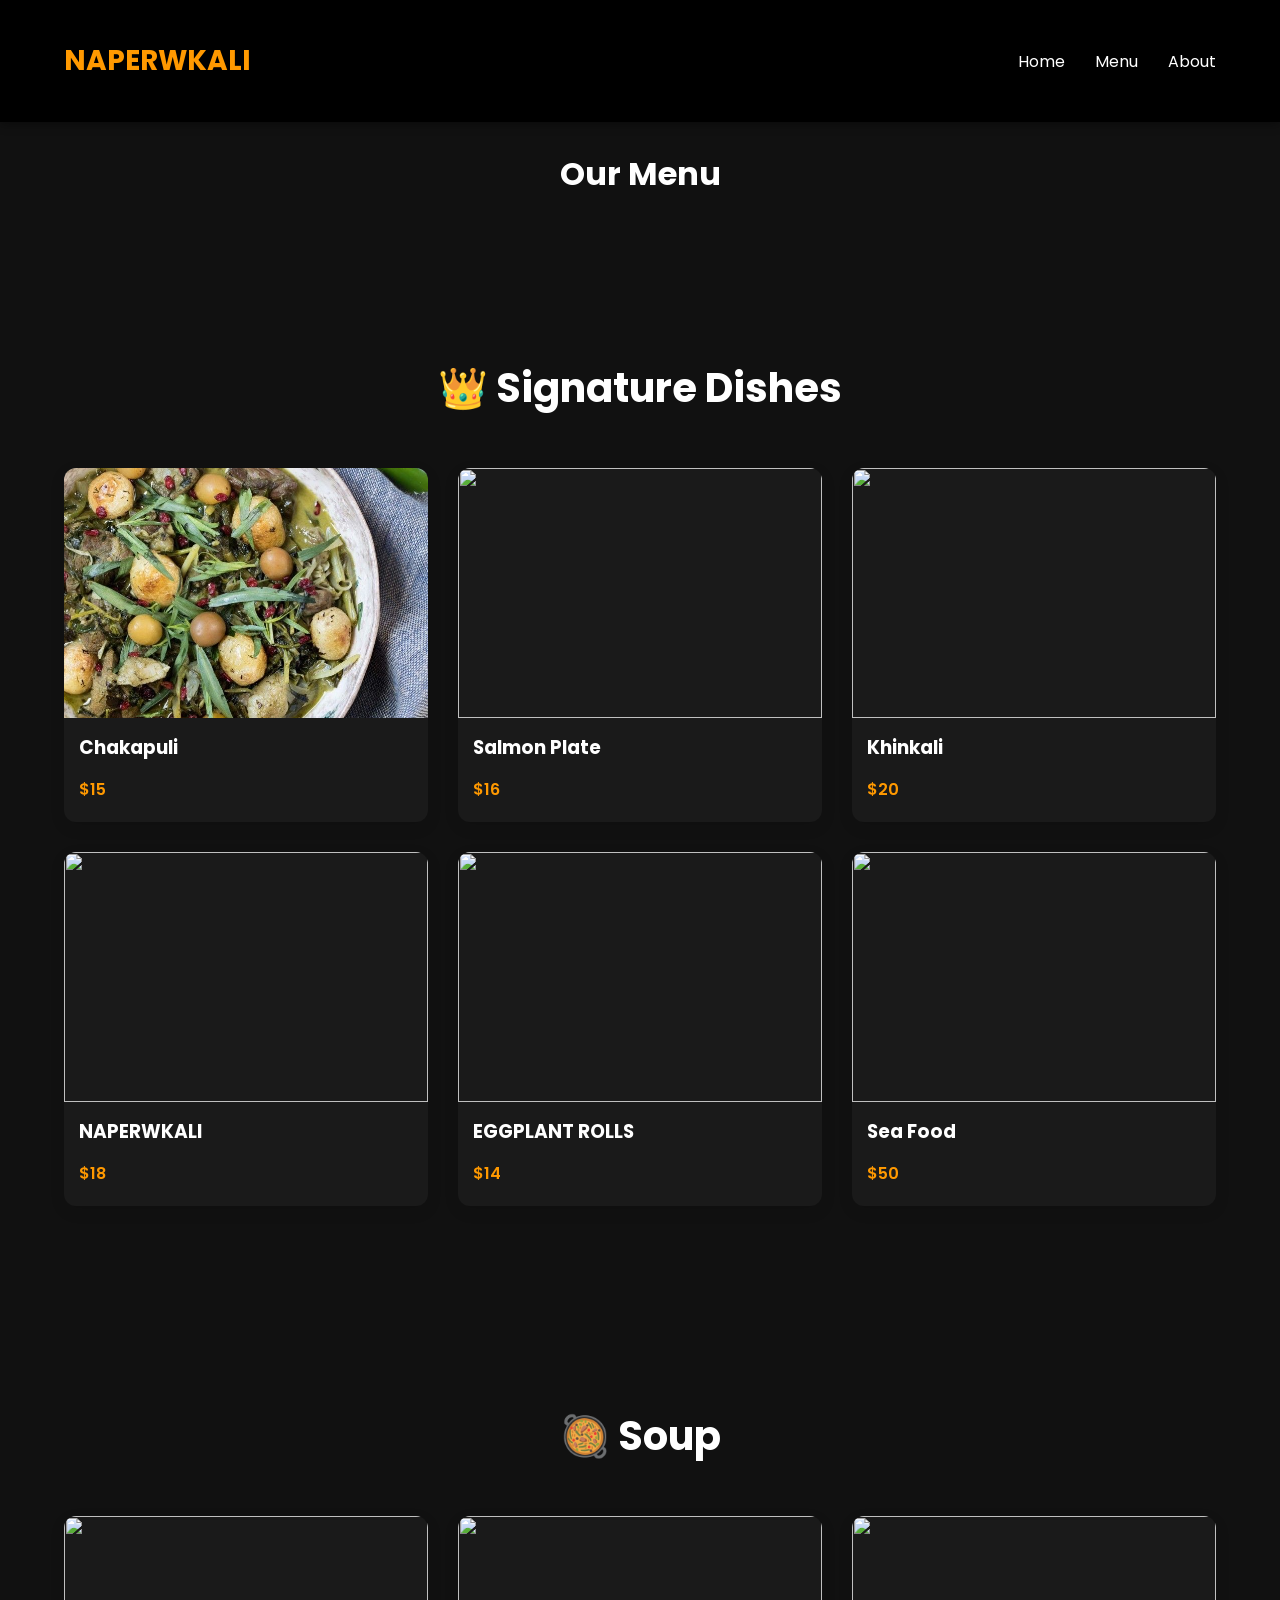
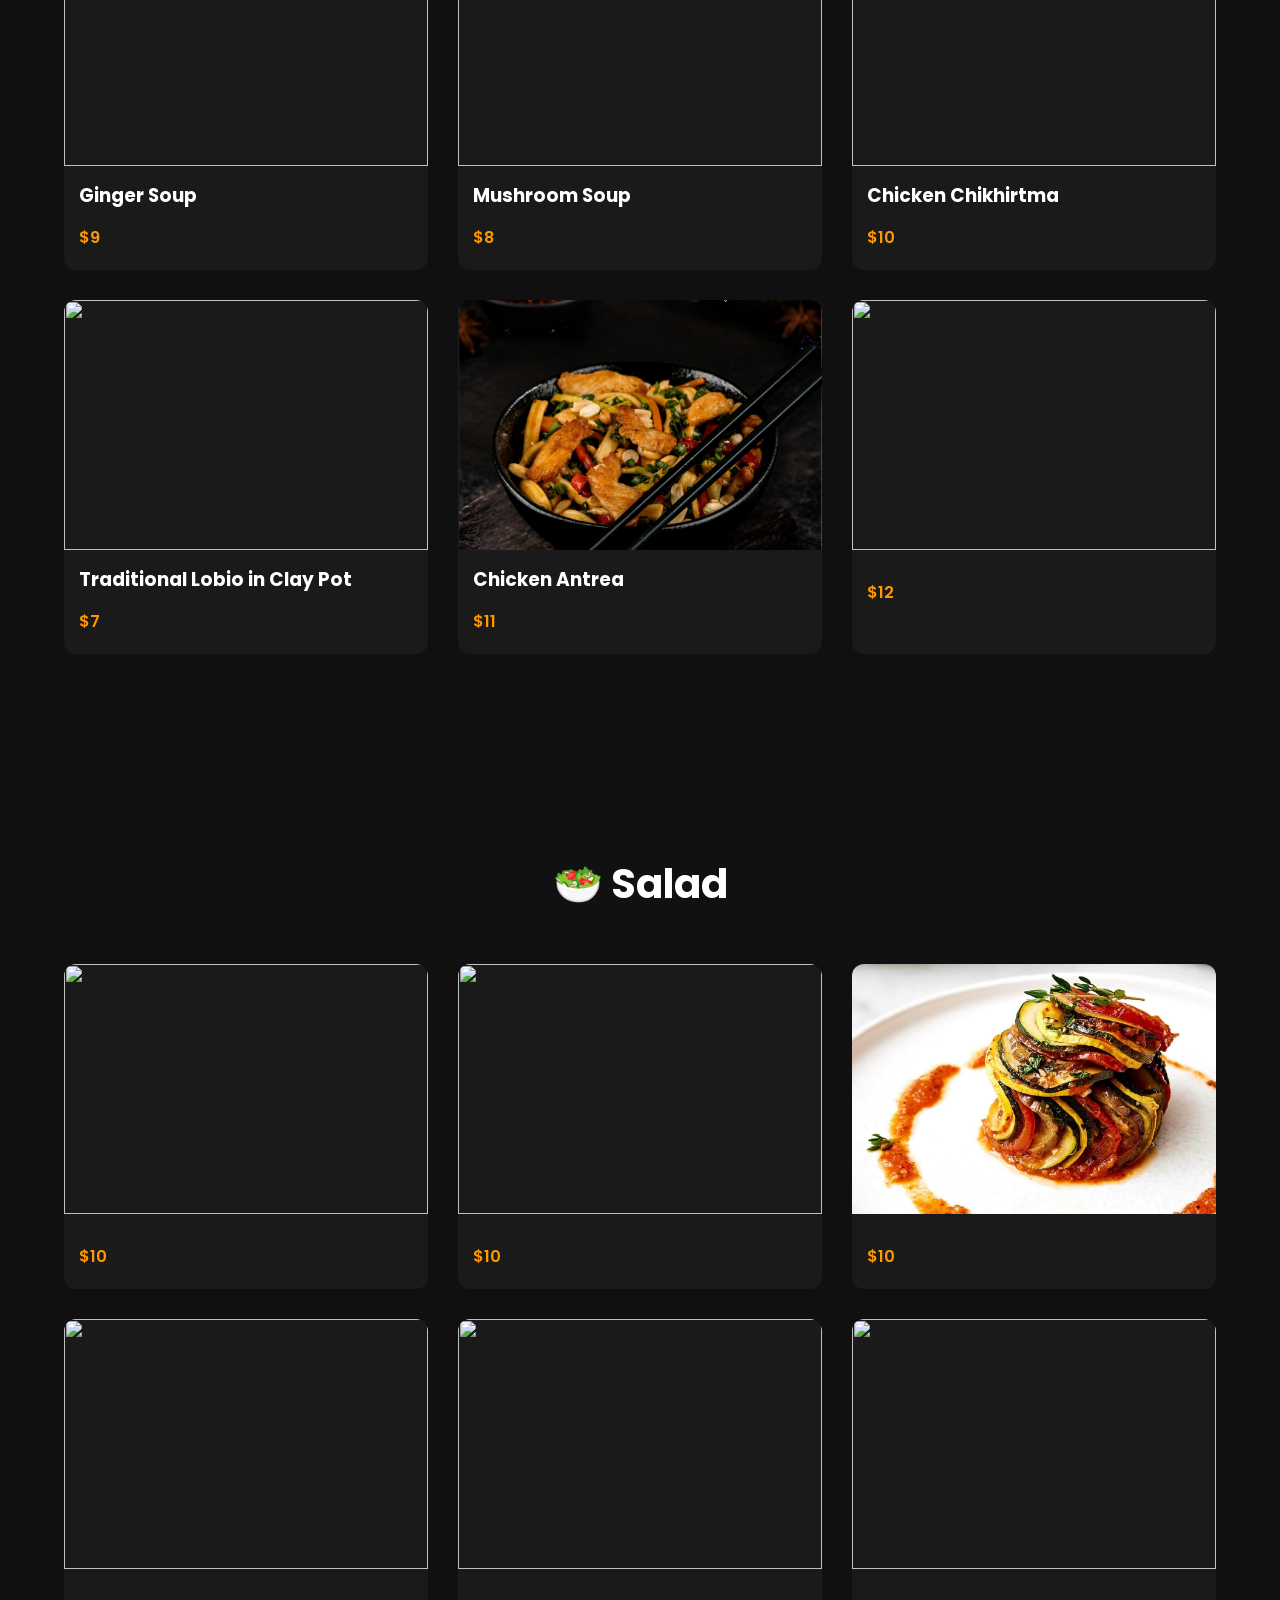
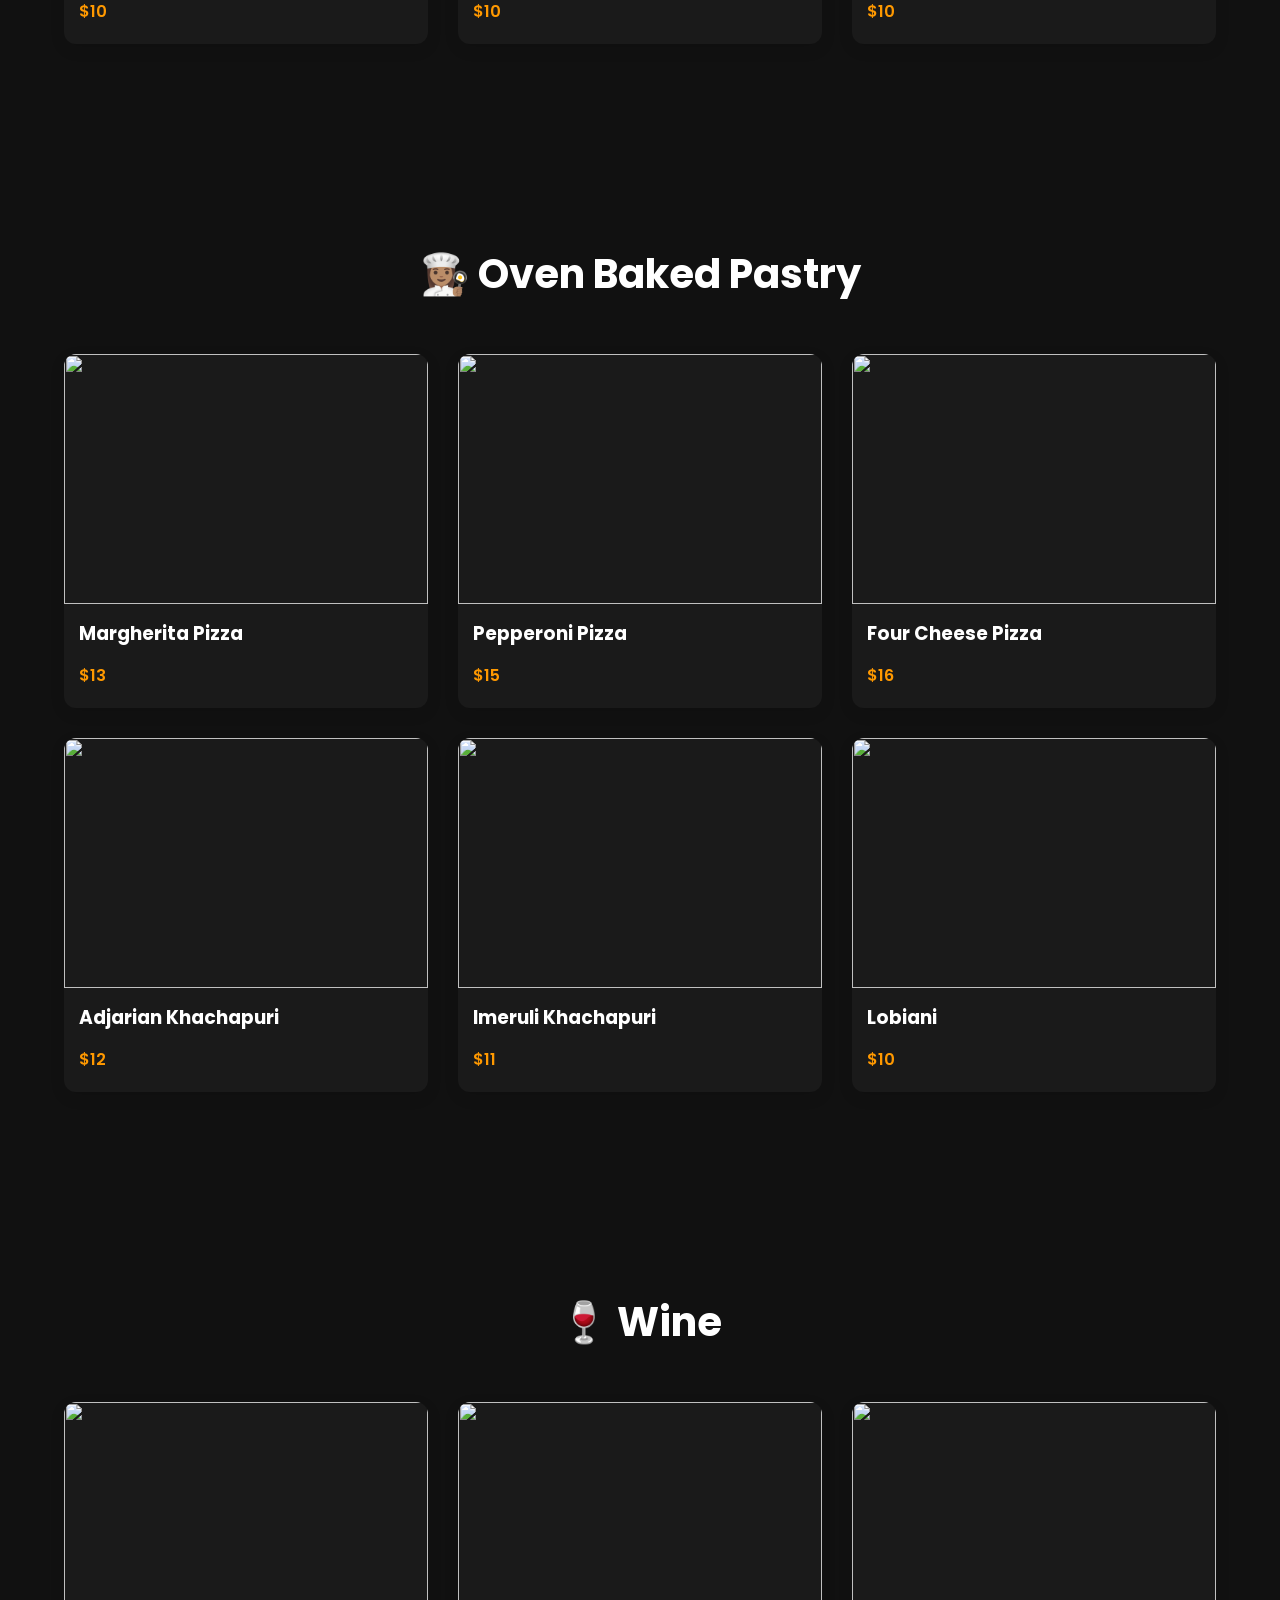
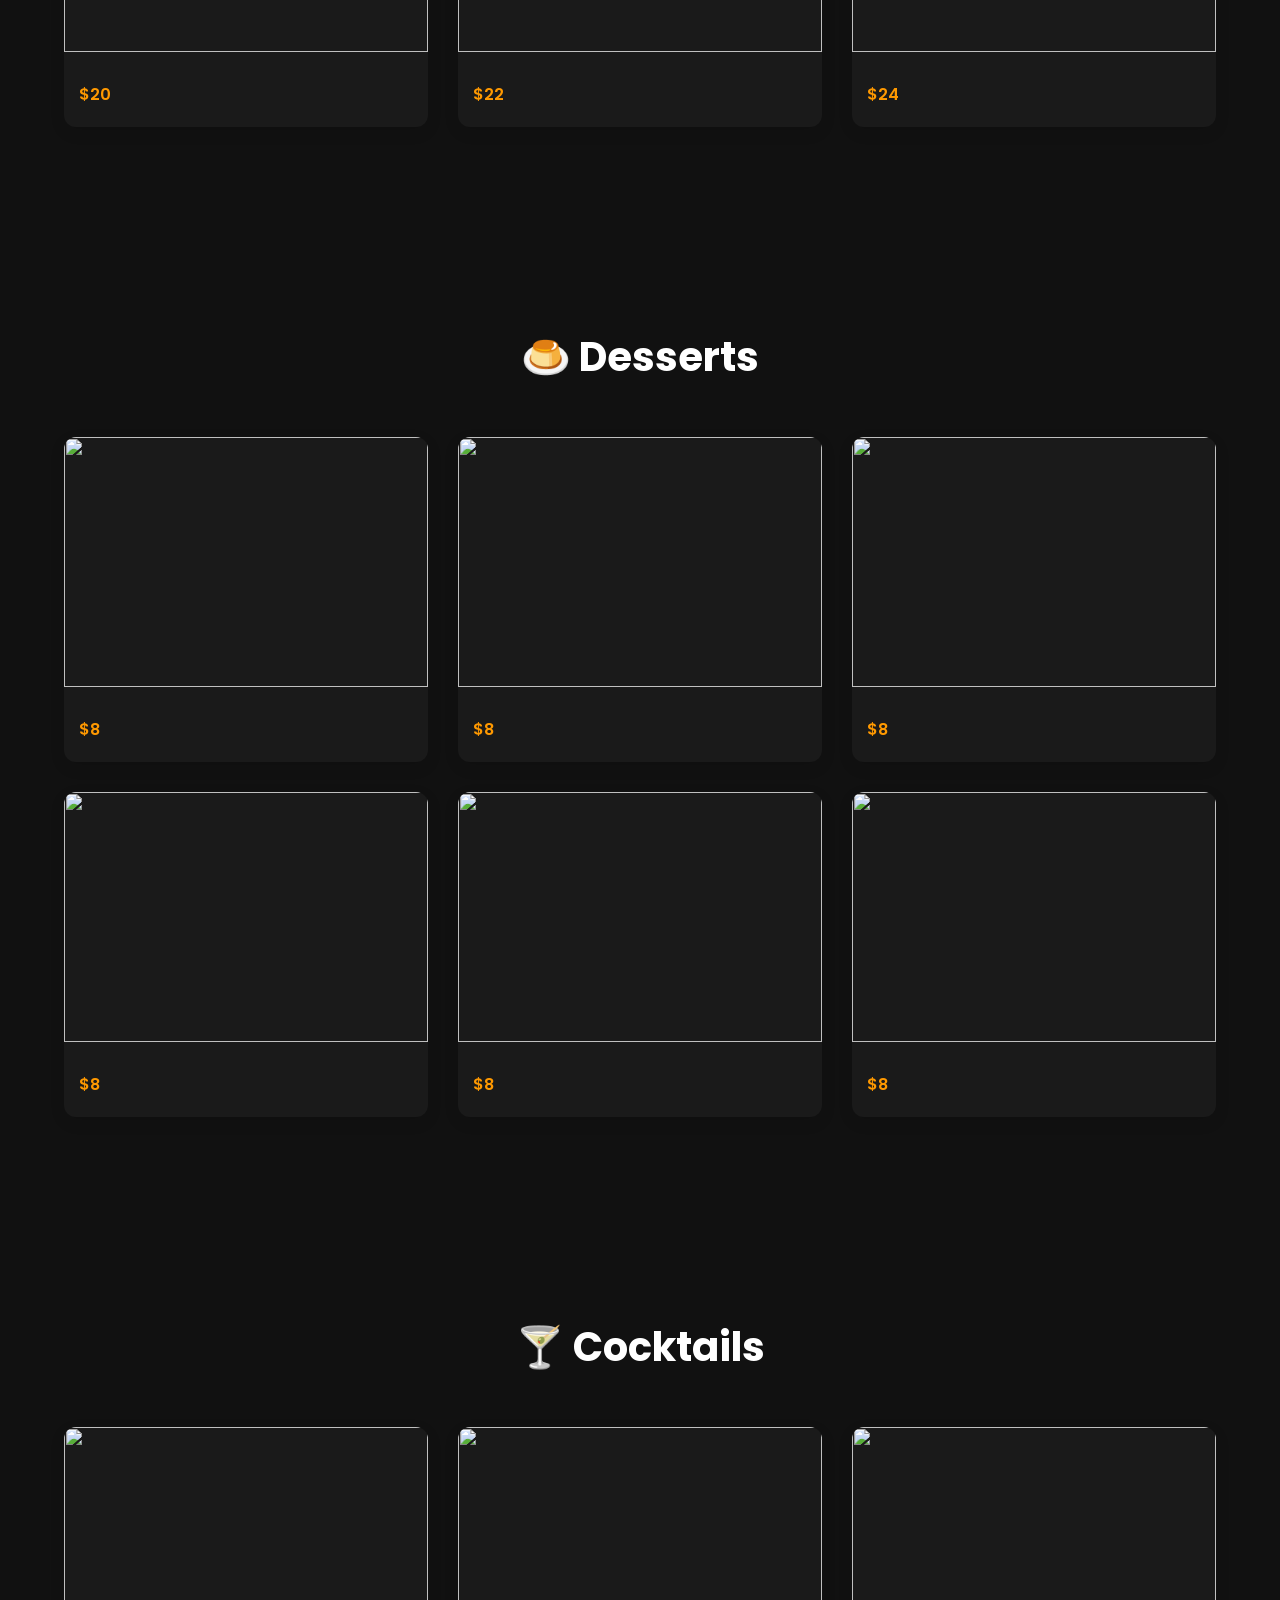
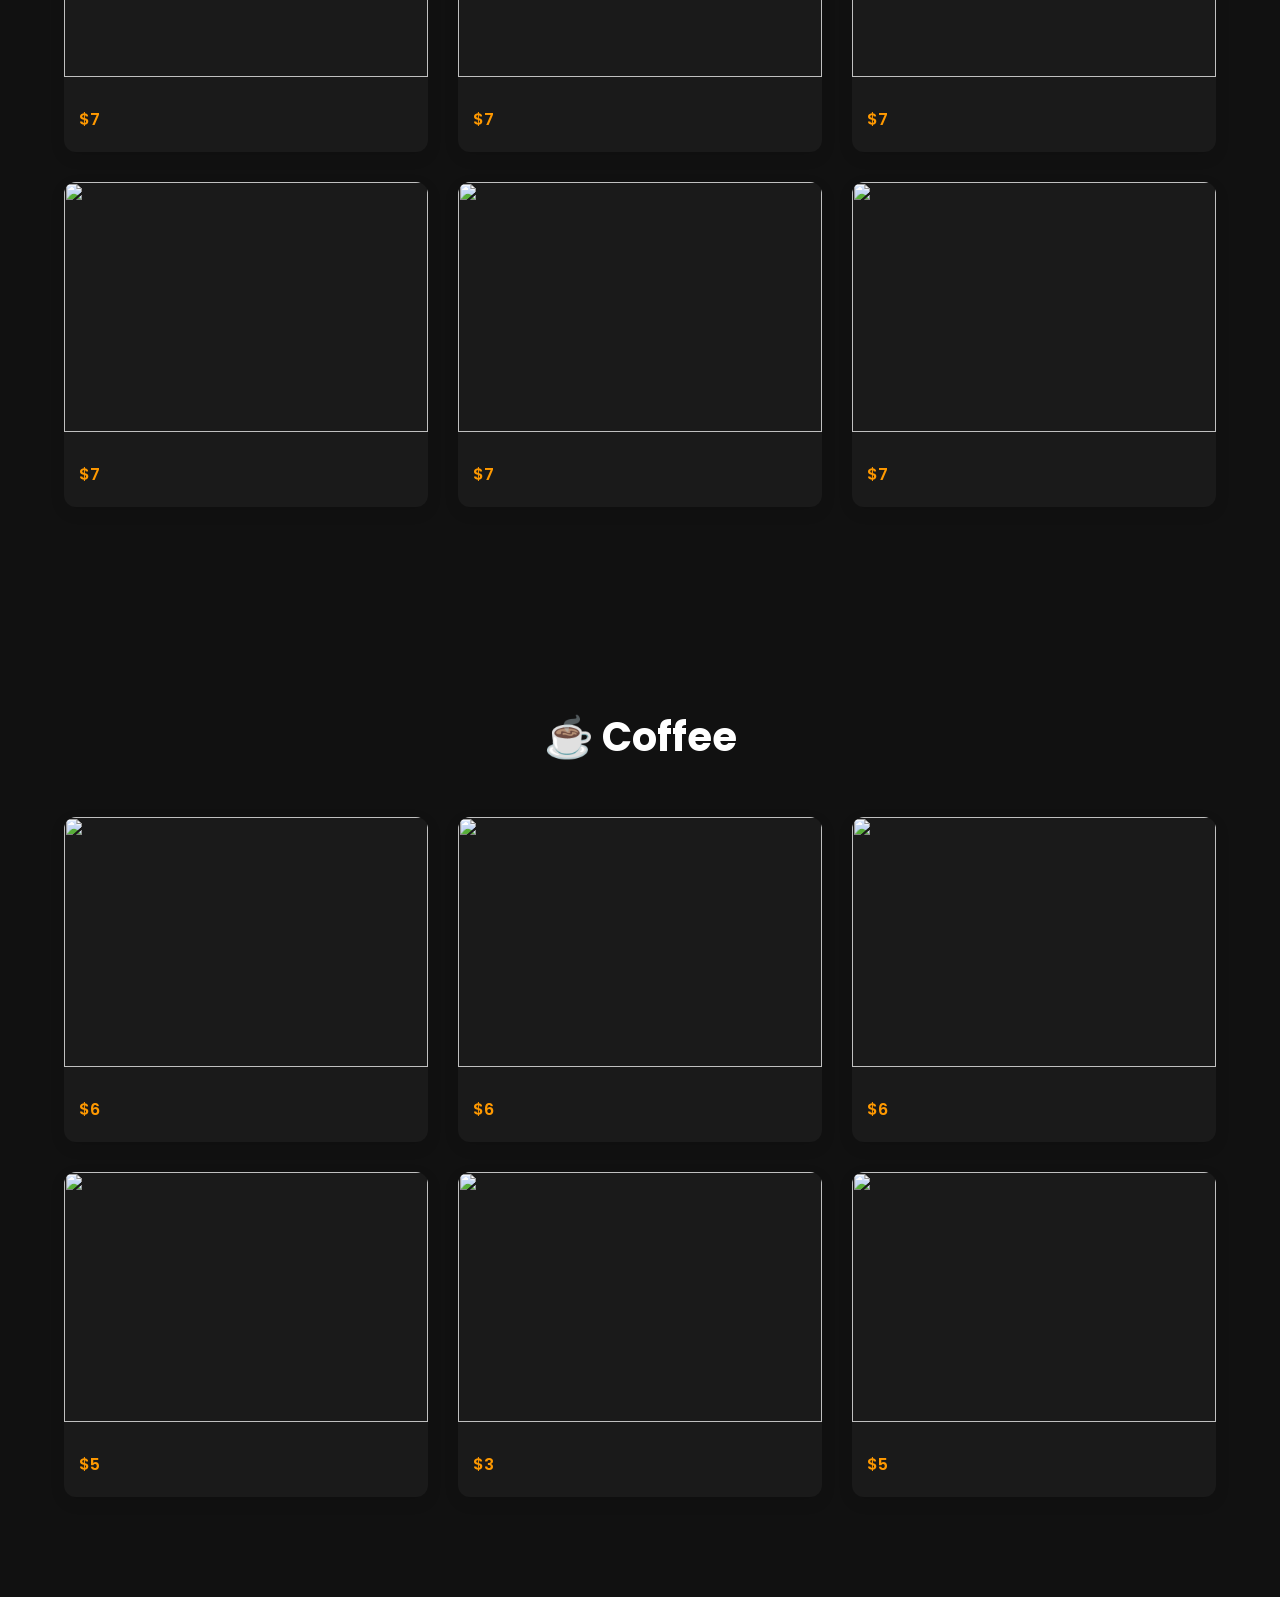
==== menu.html @ 8aaf40c0 "First commit" ====
<!DOCTYPE html>
<html lang="en">
<head>
<meta charset="UTF-8">
<meta name="viewport" content="width=device-width, initial-scale=1.0">
<title>Menu</title>

<link rel="stylesheet" href="css/style.css">

<link href="https://fonts.googleapis.com/css2?family=Poppins:wght@300;400;500;600;700&display=swap" rel="stylesheet">
</head>

<body>

<header class="header active">

<div class="container">

<div class="logo">NAPERWKALI</div>

<nav class="nav">
<ul>
<li><a href="index.html">Home</a></li>
<li><a href="menu.html">Menu</a></li>
<li><a href="about.html">About</a></li>
</ul>
</nav>

</div>


</header>

<div class="container" style="padding-top:150px;">

<h1 style="text-align:center;margin-bottom:60px;">Our Menu</h1>

<!-- Signature -->

<section id="signature">

<h2>👑 Signature Dishes</h2>

<div class="food-wrapper">

<div class="food-card">
<img src="./pictures/IMG_5179.jpeg">
<h3>Chakapuli</h3>
<span>$15</span>
</div>

<div class="food-card">
<img src="https://i.pinimg.com/736x/72/1c/d1/721cd117d9194bd5ef2ffef6a0fb674d.jpg">
<h3>Salmon Plate</h3>
<span>$16</span>
</div>

<div class="food-card">
<img src="https://i.pinimg.com/1200x/a7/a5/ff/a7a5fff4b2b4f6bd84940f645fc42ab5.jpg">
<h3>Khinkali</h3>
<span>$20</span>
</div>

<div class="food-card">
<img src="https://i.pinimg.com/736x/91/1b/e9/911be94f2d31c44802c793a54c4b2666.jpg">
<h3>NAPERWKALI</h3>
<span>$18</span>
</div>

<div class="food-card">
<img src="https://i.pinimg.com/736x/ce/7d/c7/ce7dc70ac991aacdfc95024f2524541f.jpg">
<h3>EGGPLANT ROLLS</h3>
<span>$14</span>
</div>

<div class="food-card">
<img src="https://i.pinimg.com/736x/fc/be/b5/fcbeb5a08bd73d5f00be299be1420c89.jpg">
<h3>Sea Food</h3>
<span>$50</span>
</div>


</div>

</section>

<section id="soup">

<h2>🥘 Soup</h2>

<div class="food-wrapper">

<div class="food-card">
<img src="https://i.pinimg.com/1200x/58/89/51/588951752208a053aecb3fac86c7b9c5.jpg">
<h3>Ginger Soup</h3>
<span>$9</span>
</div>

<div class="food-card">
<img src="https://i.pinimg.com/1200x/18/63/ce/1863cecc61659cae054b8d6aed436122.jpg">
<h3> Mushroom Soup</h3>
<span>$8</span>
</div>

<div class="food-card">
<img src="https://i.pinimg.com/1200x/f5/05/1a/f5051ad3b2eb297e19f1e5a85d678ae3.jpg">
<h3>Chicken Chikhirtma</h3>
<span>$10</span>
</div>

<div class="food-card">
<img src="https://bernard.ge/wp-content/uploads/2020/08/lobio_qotanshi.jpg">
<h3>Traditional Lobio in Clay Pot</h3>
<span>$7</span>
</div>

<div class="food-card">
<img src="./pictures/Screenshot 2026-06-30 at 05.28.27.png">
<h3>Chicken Antrea</h3>
<span>$11</span>
</div>

<div class="food-card">
<img src="https://i.pinimg.com/1200x/51/c4/ab/51c4abfab5769ae98ad12f71498ab03a.jpg">
<h3></h3>
<span>$12</span>
</div>


</div>

</section>

<section id="salad">

<h2>🥗 Salad</h2>

<div class="food-wrapper">

<div class="food-card">
<img src="https://i.pinimg.com/736x/33/78/3f/33783f77d87ac956eeb94453f091ef87.jpg">
<h3></h3>
<span>$10</span>
</div>

<div class="food-card">
<img src="https://i.pinimg.com/736x/3b/cb/ce/3bcbcef9f65b263ef949903b57293da8.jpg">
<h3></h3>
<span>$10</span>
</div>

<div class="food-card">
<img src="./pictures/IMG_5176.jpeg">
<h3></h3>
<span>$10</span>
</div>

<div class="food-card">
<img src="https://i.pinimg.com/1200x/96/34/d8/9634d82370f68cd367e3216a828d1e81.jpg">
<h3></h3>
<span>$10</span>
</div>

<div class="food-card">
<img src="https://i.pinimg.com/736x/c5/48/ad/c548ad83b76b9d820431a92648f9e5b5.jpg">
<h3></h3>
<span>$10</span>
</div>

<div class="food-card">
<img src="https://www.cookedandloved.com/wp-content/uploads/2018/07/georgian-salad-feature.jpg">
<h3></h3>
<span>$10</span>
</div>

</div>

</section>

<section id="pastry">

<h2>👩🏽‍🍳 Oven Baked Pastry</h2>

<div class="food-wrapper">

<div class="food-card">
<img src="https://i.pinimg.com/1200x/ab/11/e3/ab11e3951f985eb54e8a755eea20034b.jpg">
<h3>Margherita Pizza</h3>
<span>$13</span>
</div>

<div class="food-card">
<img src="https://i.pinimg.com/736x/cc/bb/c1/ccbbc1d1798e2ea2f38c9e8b29a00f44.jpg">
<h3>Pepperoni Pizza</h3>
<span>$15</span>
</div>

<div class="food-card">
<img src="https://i.pinimg.com/1200x/60/ed/12/60ed1257bc8b4b7c710b5ab1261fa4fc.jpg">
<h3>Four Cheese Pizza</h3>
<span>$16</span>
</div>

<div class="food-card">
<img src="https://i.pinimg.com/736x/eb/b6/29/ebb6298ca18a2a7ed1e36ec139a684f0.jpg">
<h3>Adjarian Khachapuri</h3>
<span>$12</span>
</div>

<div class="food-card">
<img src="https://i.pinimg.com/736x/64/49/99/644999de2e100af9e7cd763ed7765106.jpg">
<h3>Imeruli Khachapuri</h3>
<span>$11</span>
</div>

<div class="food-card">
<img src="https://i.pinimg.com/736x/c9/26/5a/c9265a4481185d261a94a12d9d1a2819.jpg">
<h3>Lobiani</h3>
<span>$10</span>
</div>

</div>

</section>

<section id="wine">

<h2>🍷 Wine</h2>

<div class="food-wrapper">

<div class="food-card">
<img src="https://i.pinimg.com/1200x/7a/d3/57/7ad357017b8665c04667b0f088fdb38a.jpg">
<h3></h3>
<span>$20</span>
</div>

<div class="food-card">
<img src="https://i.pinimg.com/1200x/68/f1/cb/68f1cbf25b1a8cd34a6d7bc65605a726.jpg">
<h3></h3>
<span>$22</span>
</div>

<div class="food-card">
<img src="https://i.pinimg.com/1200x/97/f5/31/97f5317e9dbd84bcb0e5f7910a1f997d.jpg">
<h3></h3>
<span>$24</span>
</div>

</div>

</section>

<section id="desserts">

<h2>🍮 Desserts</h2>

<div class="food-wrapper">

<div class="food-card">
<img src="https://i.pinimg.com/736x/91/c7/32/91c732154ff948e08e4cc8e027f6942c.jpg">
<h3></h3>
<span>$8</span>
</div>

<div class="food-card">
<img src="https://i.pinimg.com/736x/f3/eb/11/f3eb110d742d5ff47d2cdf8afbb7fb9a.jpg">
<h3></h3>
<span>$8</span>
</div>

<div class="food-card">
<img src="https://i.pinimg.com/736x/22/1c/cd/221ccdebf066271efba22d971825b5d5.jpg">
<h3></h3>
<span>$8</span>
</div>


<div class="food-card">
<img src="https://i.pinimg.com/736x/03/a6/3b/03a63ba6fbec4d8bb70c47730106a224.jpg">
<h3></h3>
<span>$8</span>
</div>


<div class="food-card">
<img src="https://i.pinimg.com/736x/c6/11/f0/c611f0379b1c47358aa3a98362675252.jpg">
<h3></h3>
<span>$8</span>
</div>


<div class="food-card">
<img src="https://i.pinimg.com/736x/22/87/a0/2287a08e1e07cd0b71713e2b378431b9.jpg">
<h3></h3>
<span>$8</span>
</div>

</div>

</section>

<section id="drinks">

<h2>🍸 Cocktails</h2>

<div class="food-wrapper">

<div class="food-card">
<img src="https://i.pinimg.com/1200x/5f/5b/43/5f5b436b0da19988a50a9ed591eebff7.jpg">
<h3></h3>
<span>$7</span>
</div>

<div class="food-card">
<img src="https://i.pinimg.com/1200x/7f/49/1e/7f491e9c24f05e5a43c4375d7d62874e.jpg">
<h3></h3>
<span>$7</span>
</div>

<div class="food-card">
<img src="https://i.pinimg.com/736x/ef/6f/4f/ef6f4fcd57fd3414a73711f4fd88af32.jpg">
<h3></h3>
<span>$7</span>
</div>

<div class="food-card">
<img src="https://i.pinimg.com/1200x/51/eb/08/51eb08cca0f061a8e0b282bf71fdecf4.jpg">
<h3></h3>
<span>$7</span>
</div>

<div class="food-card">
<img src="https://i.pinimg.com/736x/61/8a/2c/618a2c2a82e13a4ef270c0939695c897.jpg">
<h3></h3>
<span>$7</span>
</div>

<div class="food-card">
<img src="https://i.pinimg.com/1200x/63/a3/34/63a334180e42ea61ff3503f5d85e66aa.jpg">
<h3></h3>
<span>$7</span>
</div>
    


</section>

<section id="coffee">

<h2>☕ Coffee</h2>

<div class="food-wrapper">

<div class="food-card">
<img src="https://i.pinimg.com/736x/0f/0a/4f/0f0a4f02e88cb8a1a2397eff8ddb9b3e.jpg">
<h3></h3>
<span>$6</span>
</div>

<div class="food-card">
<img src="https://i.pinimg.com/736x/ce/c6/78/cec678eb0d7078baad65a6046e3fa241.jpg">
<h3></h3>
<span>$6</span>
</div>

<div class="food-card">
<img src="https://i.pinimg.com/736x/7e/76/fd/7e76fd55f2cf652a83b80a5587a2846a.jpg">
<h3></h3>
<span>$6</span>
</div>

<div class="food-card">
<img src="https://i.pinimg.com/736x/33/fd/8d/33fd8d84db76f3ad75652829251869db.jpg">
<h3></h3>
<span>$5</span>
</div>

<div class="food-card">
<img src="https://i.pinimg.com/736x/ca/9b/5d/ca9b5d2fe22fb2f8da6b1ba6f2b2d548.jpg">
<h3></h3>
<span>$3</span>
</div>

<div class="food-card">
<img src="https://i.pinimg.com/736x/1e/80/41/1e8041b8b509582a4b0e8607cb788501.jpg">
<h3></h3>
<span>$5</span>
</div>

</div>

</section>

</div>

</body>
</html>
---- css/style.css ----
*{
    margin:0;
    padding:0;
    box-sizing:border-box;
    font-family:'Poppins',sans-serif;
}

html{
    scroll-behavior:smooth;
}

body{
    background:#fff;
    color:#222;
}

.container{
    width:90%;
    max-width:1200px;
    margin:auto;
}

/* HEADER */

.header{
    position:fixed;
    top:0;
    left:0;
    width:100%;
    z-index:1000;
    padding:20px 0;
    transition:.3s;
}

.header.active{
    background:#111;
    box-shadow:0 2px 10px rgba(0,0,0,.2);
}

.header .container{
    display:flex;
    justify-content:space-between;
    align-items:center;
}

.logo, .logo h1, .logo a {
    font-size: 28px;
    font-weight: 700;
    color: #ff9900 !important; /* !important-ი უზრუნველყოფს, რომ სხვა ფერმა არ გადაფაროს */
}

.nav ul{
    display:flex;
    gap:25px;
    list-style:none;
}

.nav a{
    color:white;
    text-decoration:none;
    transition:.3s;
}

.nav a:hover{
    color:#ff9900;
}

.burger{
    display:none;
    font-size:30px;
    color:white;
    cursor:pointer;
}

/* HERO */

.hero{
    background:#111;
    color:white;
    min-height:100vh;
    display:flex;
    align-items:center;
}

.hero-content{
    display:flex;
    align-items:center;
    justify-content:space-between;
    gap:40px;
}

.hero-text{
    flex:1;
}

.hero-text h1{
    font-size:60px;
    margin-bottom:10px;
    color: rgb(93, 175, 226);
}


.hero-image{
    flex:1;
}

.hero-image img{
    width:100%;
    border-radius:20px;
}

.btn{
    display:inline-block;
    background:#ff9900;
    color:white;
    text-decoration:none;
    padding:15px 30px;
    border-radius:8px;
    transition:.3s;
}

.btn:hover{
    transform:translateY(-5px);
}

/* SECTIONS */

section{
    padding:100px 0;
}

h2{
    text-align:center;
    margin-bottom:50px;
    font-size:40px;
}

/* CATEGORIES */

.category-card{
    text-decoration:none;
    color:inherit;
}

.category-wrapper{
    display:grid;
    grid-template-columns:repeat(4,1fr);
    gap:20px;
}

.category-card{
    background:#f4f4f4;
    text-align:center;
    padding:40px;
    border-radius:15px;
    transition:.3s;
}

.category-card:hover{
    transform:translateY(-10px);
    background:#ff9900;
    color:white;
}

/* FOOD */

.food-wrapper{
    display:grid;
    grid-template-columns:repeat(3,1fr);
    gap:25px;
}

.food-card{
    box-shadow:0 5px 15px rgba(0,0,0,.1);
    border-radius:15px;
    overflow:hidden;
    transition:.3s;
}

.food-card:hover{
    transform:scale(1.05);
}

.food-card img{
    width:100%;
    height:250px;
    object-fit:cover;
}

.food-card h3{
    padding:15px;
}

.food-card span{
    display:block;
    padding:0 15px 15px;
    color:#ff9900;
    font-weight:600;
}


/* FORM */

.contact form{
    max-width:500px;
    margin:auto;
    display:flex;
    flex-direction:column;
    gap:15px;
}

.contact input{
    padding:15px;
    border:1px solid #ddd;
    border-radius:8px;
}

.contact button{
    padding:15px;
    border:none;
    background:#ff9900;
    color:white;
    cursor:pointer;
    border-radius:8px;
}

.password-box{
    display:flex;
    gap:10px;
}

.password-box input{
    flex:1;
}

/* FOOTER */

footer{
    background:#111;
    color:white;
    text-align:center;
    padding:40px 0;
}

/* COOKIE */
.cookie{
    position: fixed;
    bottom: 20px;
    left: 20px; /* მარცხენა ქვედა კუთხეში გადმოვიტანე, რომ scroll-top ღილაკს არ დაეჯახოს */
    background: #222;
    padding: 20px;
    border-radius: 10px;
    z-index: 9999; /* ყველაზე მაღალი ინდექსი, რომ საიტის არცერთმა ნაწილმა არ გადაფაროს */
    box-shadow: 0 4px 15px rgba(0,0,0,0.5);
    max-width: 300px;
}

.cookie button{
    margin-top: 10px;
    padding: 8px 15px;
    border: none;
    background: #ff9900;
    color: white;
    cursor: pointer;
    border-radius: 4px;
    font-weight: 600;
    transition: .2s;
}

.cookie button:hover{
    background: #e68a00;
}

/* SCROLL TOP */

.scroll-top{
    position:fixed;
    right:20px;
    bottom:20px;
    width:50px;
    height:50px;
    border:none;
    background:#ff9900;
    color:white;
    border-radius:50%;
    cursor:pointer;
    display:none;
}

/* TABLET */

@media(max-width:1024px){

    .hero-text h1{
        font-size:45px;
    }

    .category-wrapper{
        grid-template-columns:repeat(2,1fr);
    }

    .chef-wrapper{
        grid-template-columns:repeat(2,1fr);
    }
}

/* 768 */

@media(max-width:768px){

    .hero-content{
        flex-direction:column;
        text-align:center;
    }

    .food-wrapper{
        grid-template-columns:1fr;
    }

    .nav{
        position:absolute;
        top:80px;
        right:-100%;
        background:#111;
        width:250px;
        padding:30px;
        transition:.3s;
    }

    .nav.active{
        right:0;
    }

    .nav ul{
        flex-direction:column;
    }

    .burger{
        display:block;
    }
}

/* 480 */

@media(max-width:480px){

    h2{
        font-size:30px;
    }

    .hero-text h1{
        font-size:35px;
    }

    .category-wrapper{
        grid-template-columns:1fr;
    }

    .chef-wrapper{
        grid-template-columns:1fr;
    }
}

/* 320 */

@media(max-width:320px){

    .hero-text h1{
        font-size:28px;
    }

    .btn{
        width:100%;
        text-align:center;
    }

}
*{
    margin:0;
    padding:0;
    box-sizing:border-box;
    font-family:'Poppins',sans-serif;
}

html{
    scroll-behavior:smooth;
}

body{
    background:#111;
    color:#fff;
}

.container{
    width:90%;
    max-width:1200px;
    margin:auto;
}

img{
    width:100%;
    display:block;
}

a{
    text-decoration:none;
}

ul{
    list-style:none;
}

/* COOKIE */

.cookie{
    position:fixed;
    bottom:20px;
    right:20px;
    background:#222;
    padding:15px;
    border-radius:10px;
    z-index:1000;
}

.cookie button{
    margin-top:10px;
    padding:8px 15px;
    border:none;
    background:#ff9900;
    cursor:pointer;
}

/* HEADER */

.header{
    position:fixed;
    width:100%;
    top:0;
    left:0;
    z-index:999;
    transition:.3s;
}

.header.active{
    background:#000;
    box-shadow:0 2px 10px rgba(0,0,0,.4);
}

.header .container{
    display:flex;
    justify-content:space-between;
    align-items:center;
    padding:20px 0;
}

.logo{
    font-size:28px;
    font-weight:700;
    color:#ff9900;
}

.nav ul{
    display:flex;
    gap:30px;
}

.nav a{
    color:white;
    transition:.3s;
}

.nav a:hover{
    color:#ff9900;
}

.burger{
    display:none;
    font-size:28px;
    cursor:pointer;
}

/* HERO */

.hero{
    padding-top:120px;
    min-height:100vh;
    display:flex;
    align-items:center;
}

.hero-content{
    display:grid;
    grid-template-columns:1fr 1fr;
    gap:50px;
    align-items:center;
}

.hero-text h1{
    font-size:60px;
    margin-bottom:20px;
}

.hero-text p{
    margin-bottom:25px;
    color:#ccc;
}

.btn{
    display:inline-block;
    background:#ff9900;
    color:white;
    padding:14px 30px;
    border-radius:6px;
    transition:.3s;
}

.btn:hover{
    transform:translateY(-4px);
}

.hero-image img{
    border-radius:20px;
}

/* SECTIONS */

section{
    padding:100px 0;
}

section h2{
    text-align:center;
    margin-bottom:50px;
    font-size:40px;
}

/* CATEGORIES */

.category-wrapper{
    display:grid;
    grid-template-columns:repeat(4,1fr);
    gap:20px;
}

.category-card{
    background:#1a1a1a;
    padding:40px;
    text-align:center;
    border-radius:12px;
    transition:.3s;
}

.category-card:hover{
    transform:translateY(-10px);
    background:#ff9900;
}

/* FOOD */

.food-wrapper{
    display:grid;
    grid-template-columns:repeat(3,1fr);
    gap:30px;
}

.food-card{
    background:#1a1a1a;
    border-radius:12px;
    overflow:hidden;
    transition:.3s;
}

.food-card:hover{
    transform:scale(1.03);
}

.food-card h3{
    padding:15px;
}

.food-card span{
    display:block;
    padding:0 15px 20px;
    color:#ff9900;
}


/* CONTACT */

.contact form{
    max-width:500px;
    margin:auto;
    display:flex;
    flex-direction:column;
    gap:15px;
}

.contact input{
    padding:15px;
    border:none;
    outline:none;
}

.contact button{
    padding:15px;
    border:none;
    background:#ff9900;
    color:white;
    cursor:pointer;
}

.password-box{
    display:flex;
}

.password-box input{
    flex:1;
}

.password-box button{
    width:100px;
}

/* SCROLL TOP */

.scroll-top{
    position:fixed;
    right:20px;
    bottom:20px;
    width:50px;
    height:50px;
    border:none;
    border-radius:50%;
    background:#ff9900;
    color:white;
    cursor:pointer;
    display:none;
}

/* FOOTER */

footer{
    background:#000;
    text-align:center;
    padding:40px 0;
}

footer p{
    margin-top:10px;
    color:#aaa;
}

/* TABLET */

@media(max-width:1024px){

.hero-text h1{
    font-size:45px;
}

.chef-wrapper{
    grid-template-columns:repeat(2,1fr);
}

}

/* 768 */

@media(max-width:768px){

.hero-content{
    grid-template-columns:1fr;
}

.food-wrapper{
    grid-template-columns:1fr 1fr;
}

.category-wrapper{
    grid-template-columns:1fr 1fr;
}

.nav{
    position:absolute;
    top:100%;
    left:-100%;
    width:100%;
    background:black;
    transition:.3s;
}

.nav.active{
    left:0;
}

.nav ul{
    flex-direction:column;
    padding:20px;
}

.burger{
    display:block;
}

.hero-text{
    text-align:center;
}

}

/* 480 */

@media(max-width:480px){

.hero-text h1{
    font-size:35px;
}

.food-wrapper{
    grid-template-columns:1fr;
}

.category-wrapper{
    grid-template-columns:1fr;
}

.chef-wrapper{
    grid-template-columns:1fr;
}

section h2{
    font-size:30px;
}

}

/* 320 */

@media(max-width:320px){

.hero-text h1{
    font-size:28px;
}

.logo{
    font-size:22px;
}

}
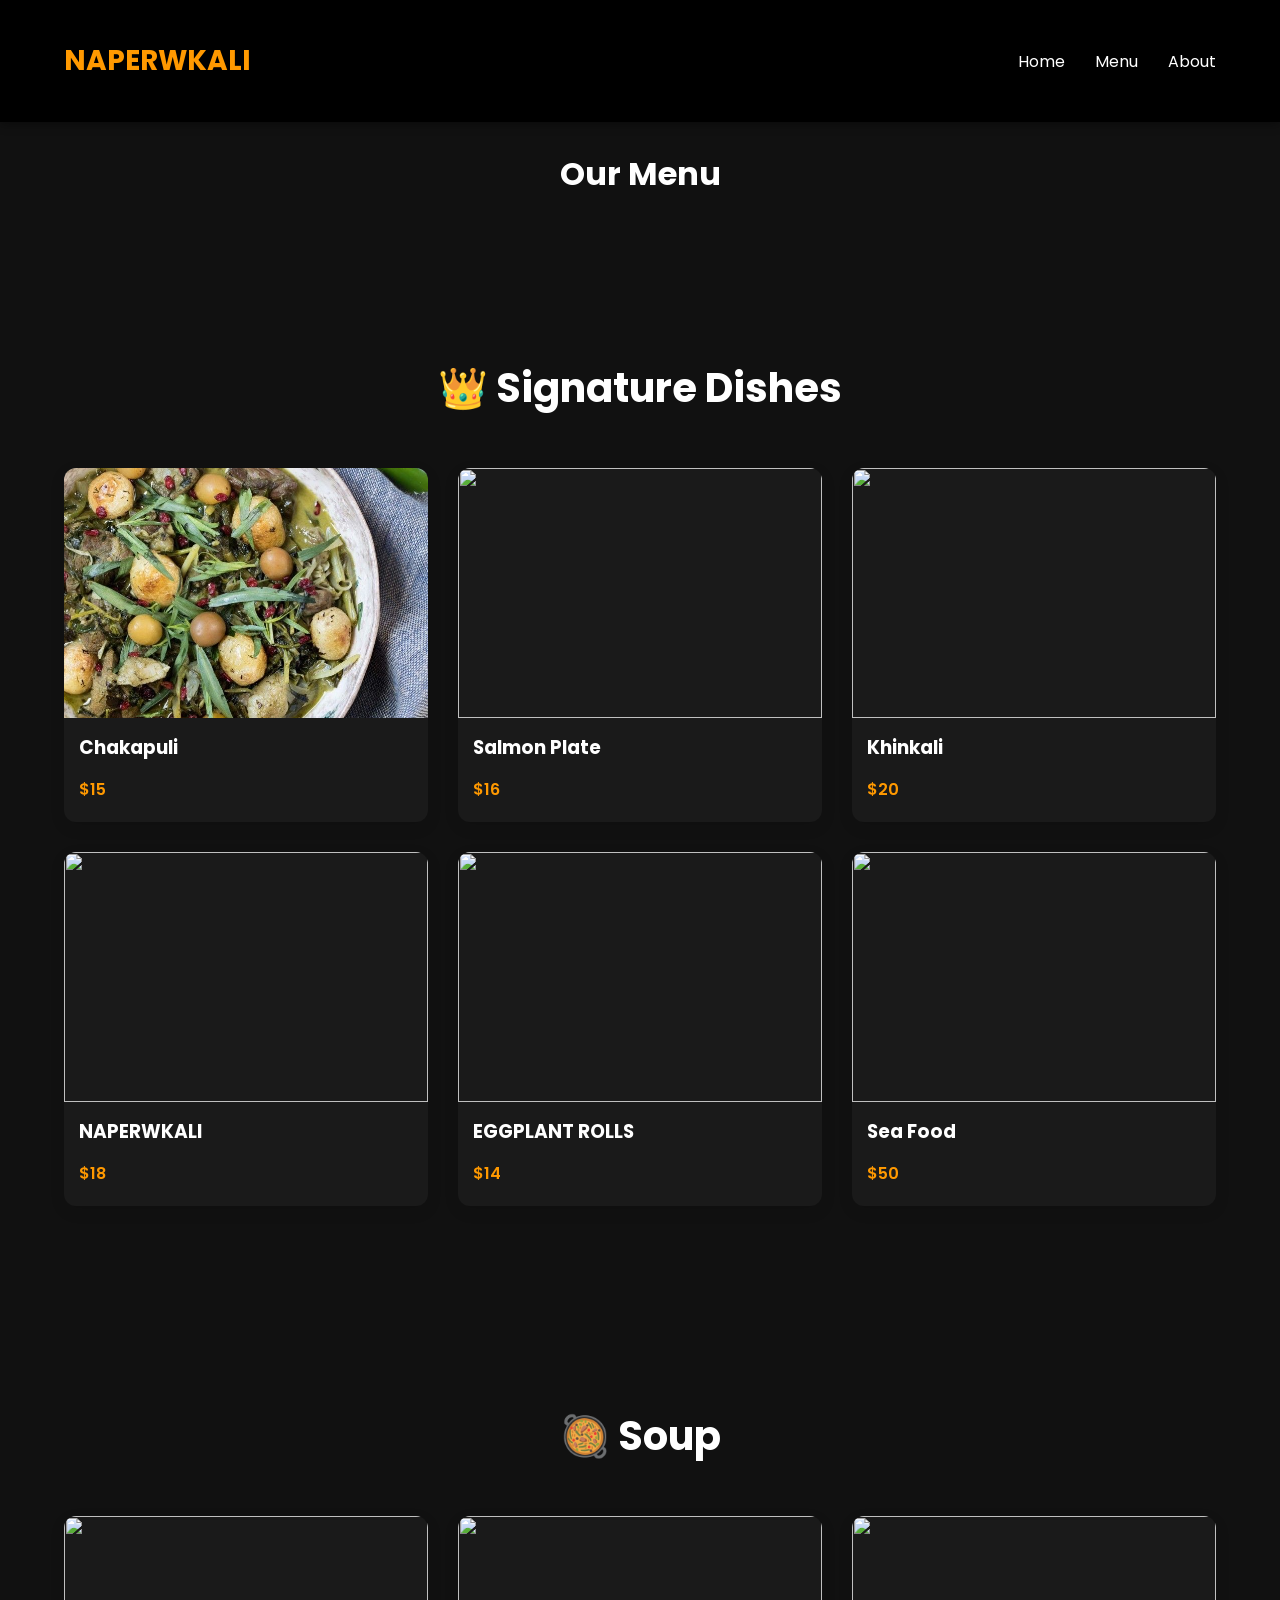
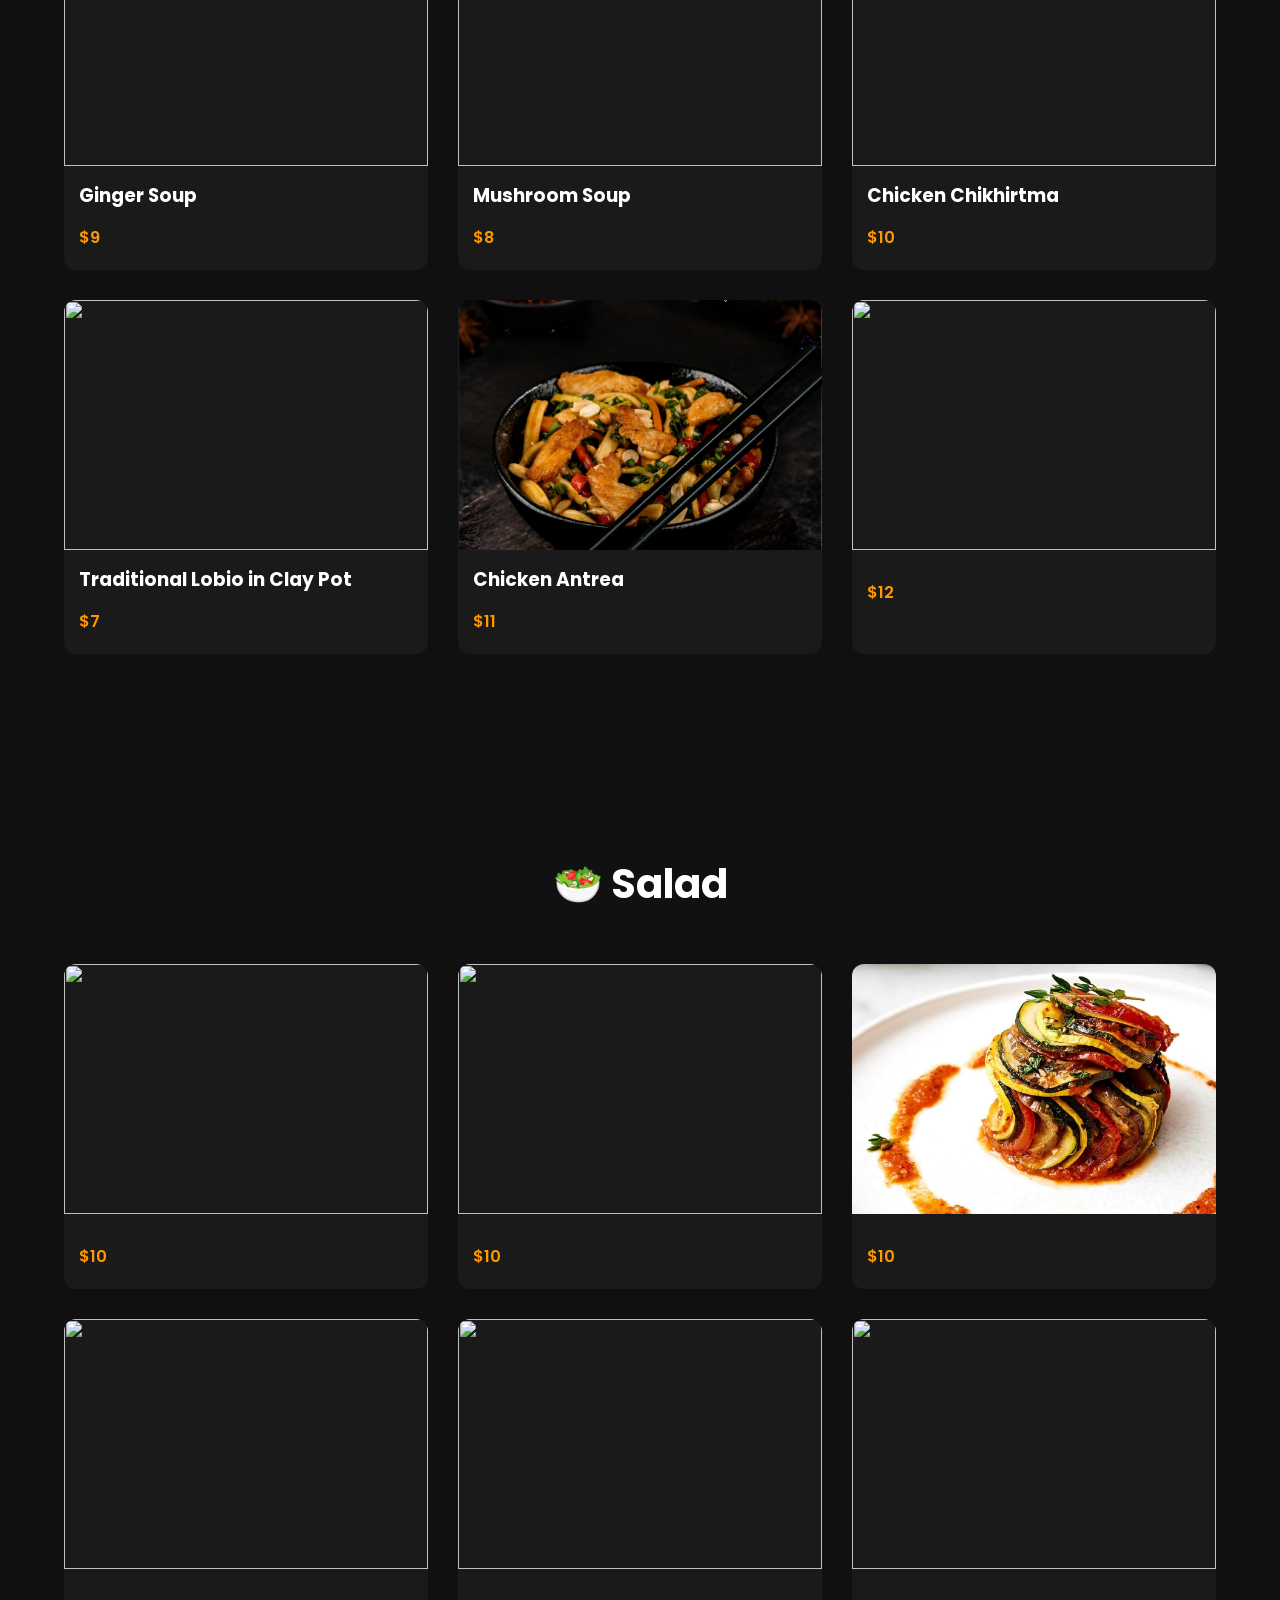
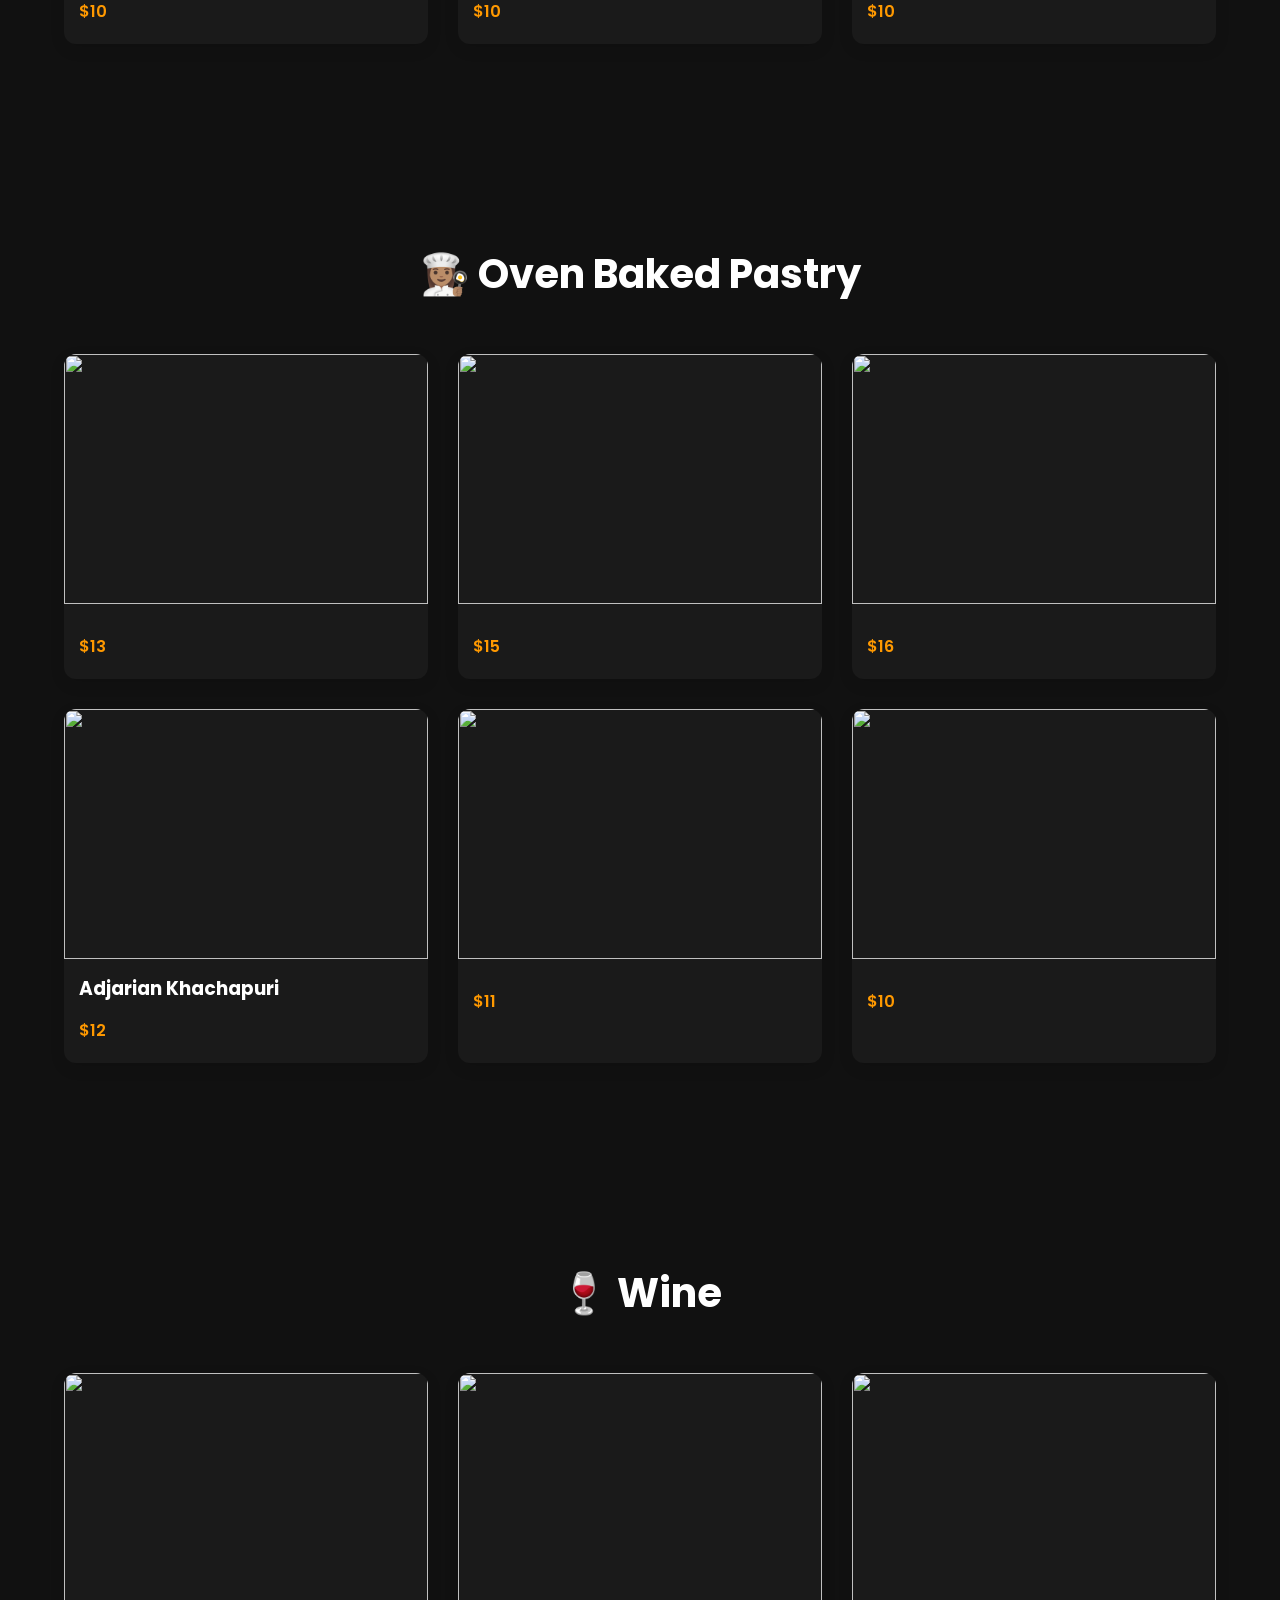
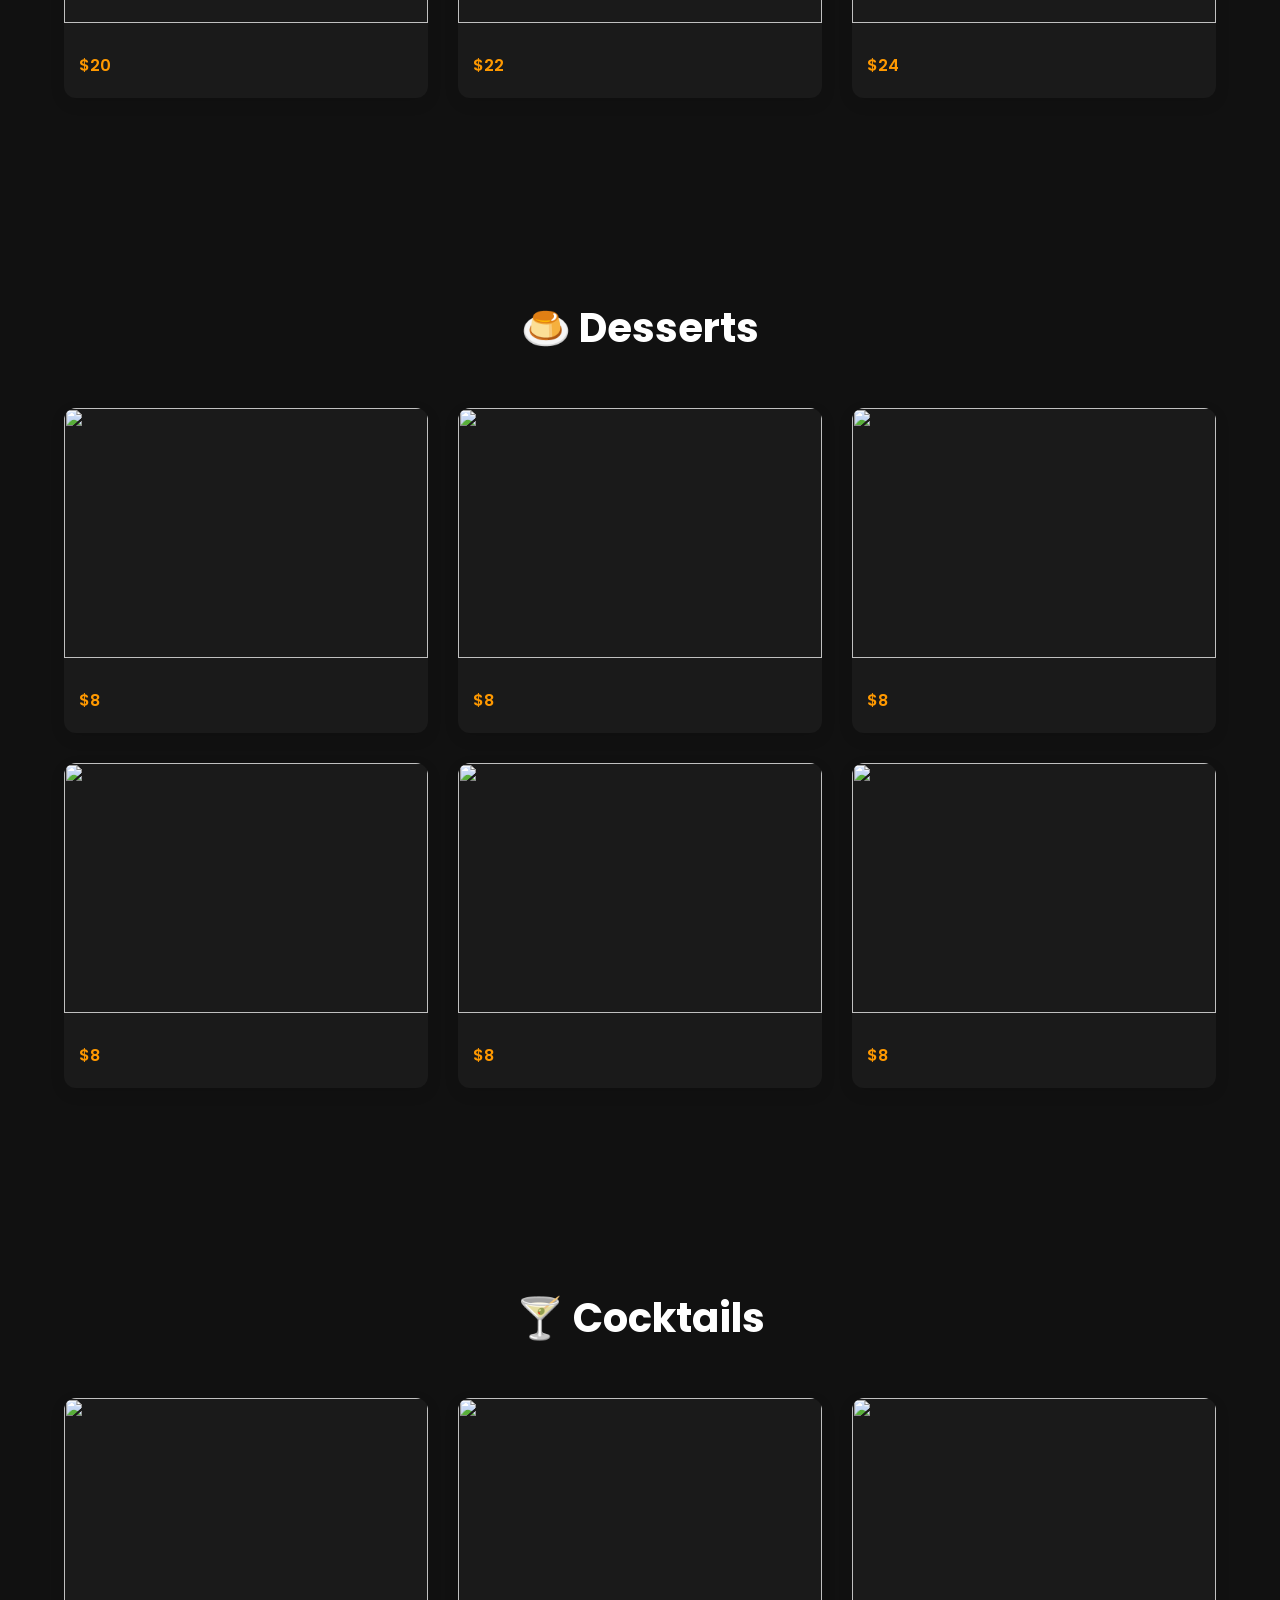
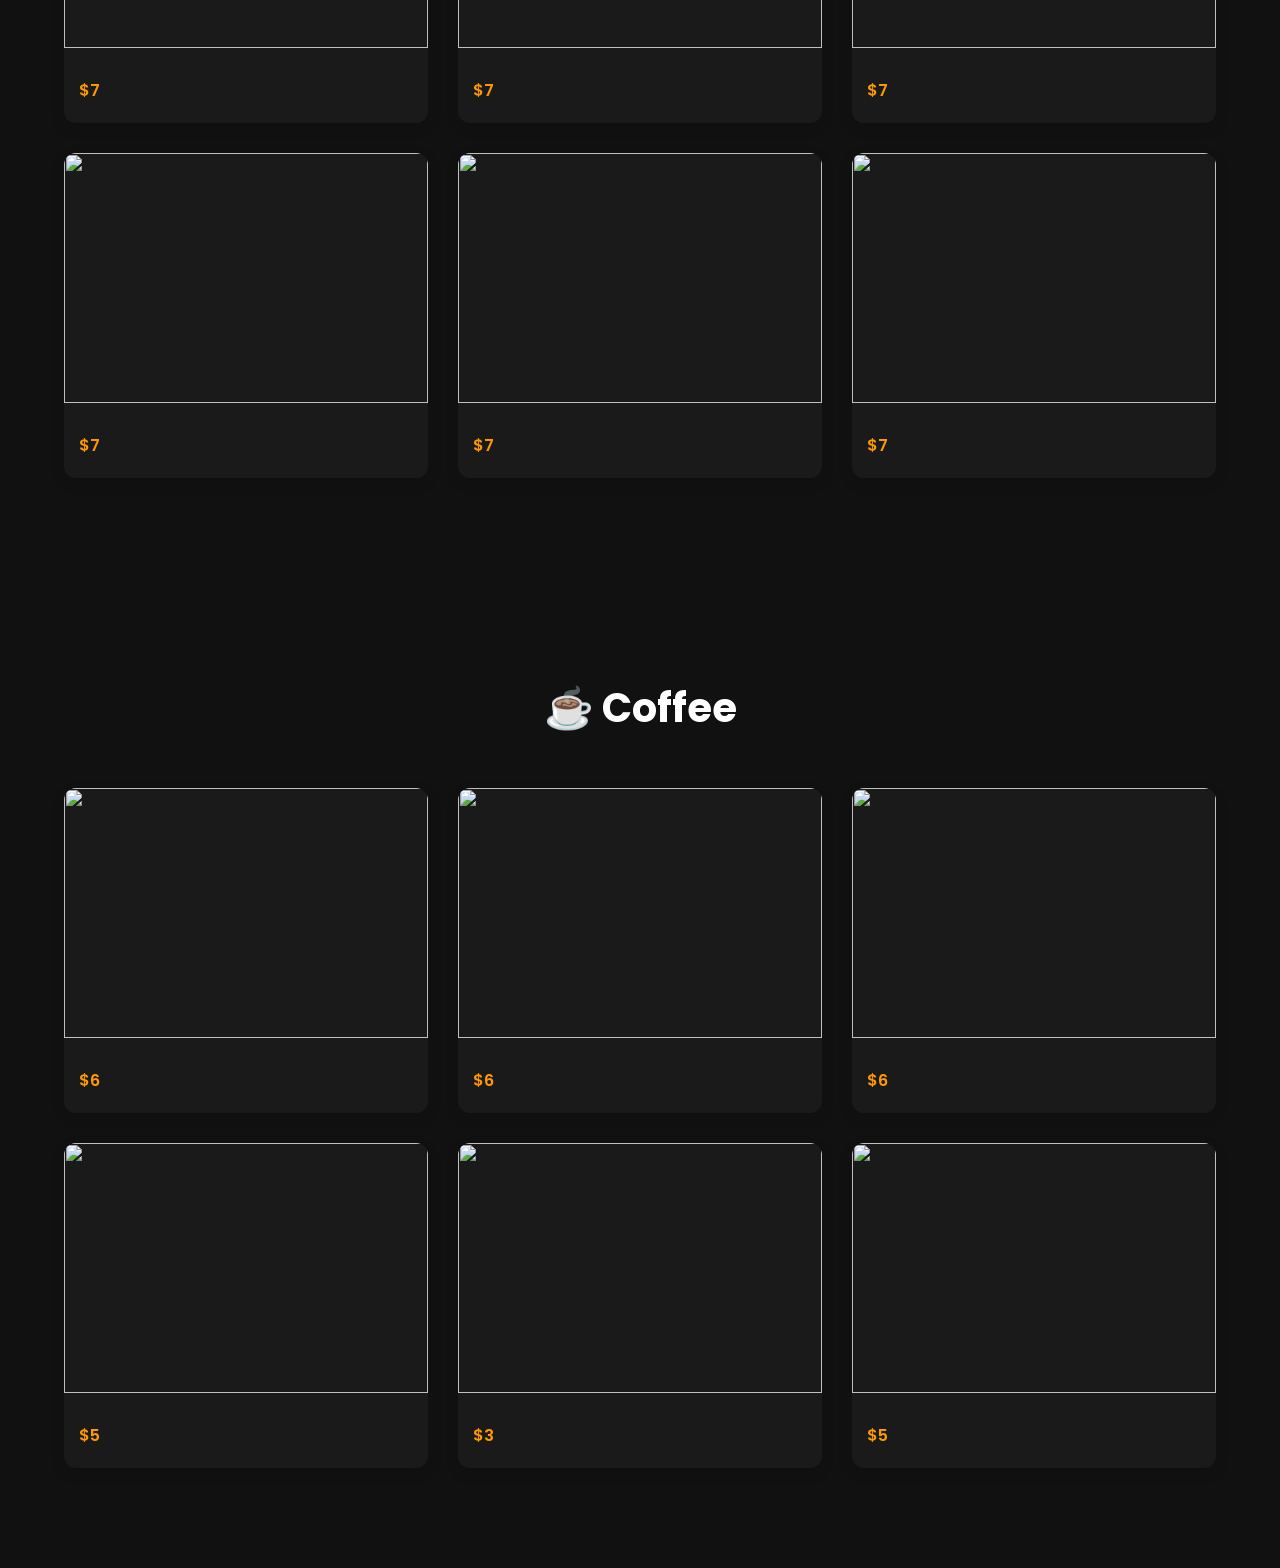
==== commit 30afa050: "Updated code" ====
--- a/menu.html
+++ b/menu.html
@@ -185,19 +185,19 @@
 
 <div class="food-card">
 <img src="https://i.pinimg.com/1200x/ab/11/e3/ab11e3951f985eb54e8a755eea20034b.jpg">
-<h3>Margherita Pizza</h3>
+<h3></h3>
 <span>$13</span>
 </div>
 
 <div class="food-card">
 <img src="https://i.pinimg.com/736x/cc/bb/c1/ccbbc1d1798e2ea2f38c9e8b29a00f44.jpg">
-<h3>Pepperoni Pizza</h3>
+<h3></h3>
 <span>$15</span>
 </div>
 
 <div class="food-card">
 <img src="https://i.pinimg.com/1200x/60/ed/12/60ed1257bc8b4b7c710b5ab1261fa4fc.jpg">
-<h3>Four Cheese Pizza</h3>
+<h3></h3>
 <span>$16</span>
 </div>
 
@@ -209,13 +209,13 @@
 
 <div class="food-card">
 <img src="https://i.pinimg.com/736x/64/49/99/644999de2e100af9e7cd763ed7765106.jpg">
-<h3>Imeruli Khachapuri</h3>
+<h3></h3>
 <span>$11</span>
 </div>
 
 <div class="food-card">
 <img src="https://i.pinimg.com/736x/c9/26/5a/c9265a4481185d261a94a12d9d1a2819.jpg">
-<h3>Lobiani</h3>
+<h3></h3>
 <span>$10</span>
 </div>
 
--- a/css/style.css
+++ b/css/style.css
@@ -46,7 +46,7 @@
 .logo, .logo h1, .logo a {
     font-size: 28px;
     font-weight: 700;
-    color: #ff9900 !important; /* !important-ი უზრუნველყოფს, რომ სხვა ფერმა არ გადაფაროს */
+    color: #ff9900 !important; 
 }
 
 .nav ul{
@@ -72,7 +72,8 @@
     cursor:pointer;
 }
 
-/* HERO */
+
+
 
 .hero{
     background:#111;
@@ -246,11 +247,11 @@
 .cookie{
     position: fixed;
     bottom: 20px;
-    left: 20px; /* მარცხენა ქვედა კუთხეში გადმოვიტანე, რომ scroll-top ღილაკს არ დაეჯახოს */
+    right: 20px; 
     background: #222;
     padding: 20px;
     border-radius: 10px;
-    z-index: 9999; /* ყველაზე მაღალი ინდექსი, რომ საიტის არცერთმა ნაწილმა არ გადაფაროს */
+    z-index: 9999; 
     box-shadow: 0 4px 15px rgba(0,0,0,0.5);
     max-width: 300px;
 }
@@ -287,7 +288,8 @@
     display:none;
 }
 
-/* TABLET */
+
+
 
 @media(max-width:1024px){
 
@@ -304,7 +306,7 @@
     }
 }
 
-/* 768 */
+
 
 @media(max-width:768px){
 
@@ -340,7 +342,7 @@
     }
 }
 
-/* 480 */
+
 
 @media(max-width:480px){
 
@@ -361,7 +363,7 @@
     }
 }
 
-/* 320 */
+
 
 @media(max-width:320px){
 
@@ -479,7 +481,8 @@
     cursor:pointer;
 }
 
-/* HERO */
+
+
 
 .hero{
     padding-top:120px;
@@ -650,7 +653,7 @@
     color:#aaa;
 }
 
-/* TABLET */
+
 
 @media(max-width:1024px){
 
@@ -664,7 +667,7 @@
 
 }
 
-/* 768 */
+
 
 @media(max-width:768px){
 
@@ -708,7 +711,7 @@
 
 }
 
-/* 480 */
+
 
 @media(max-width:480px){
 
@@ -734,7 +737,7 @@
 
 }
 
-/* 320 */
+
 
 @media(max-width:320px){
 
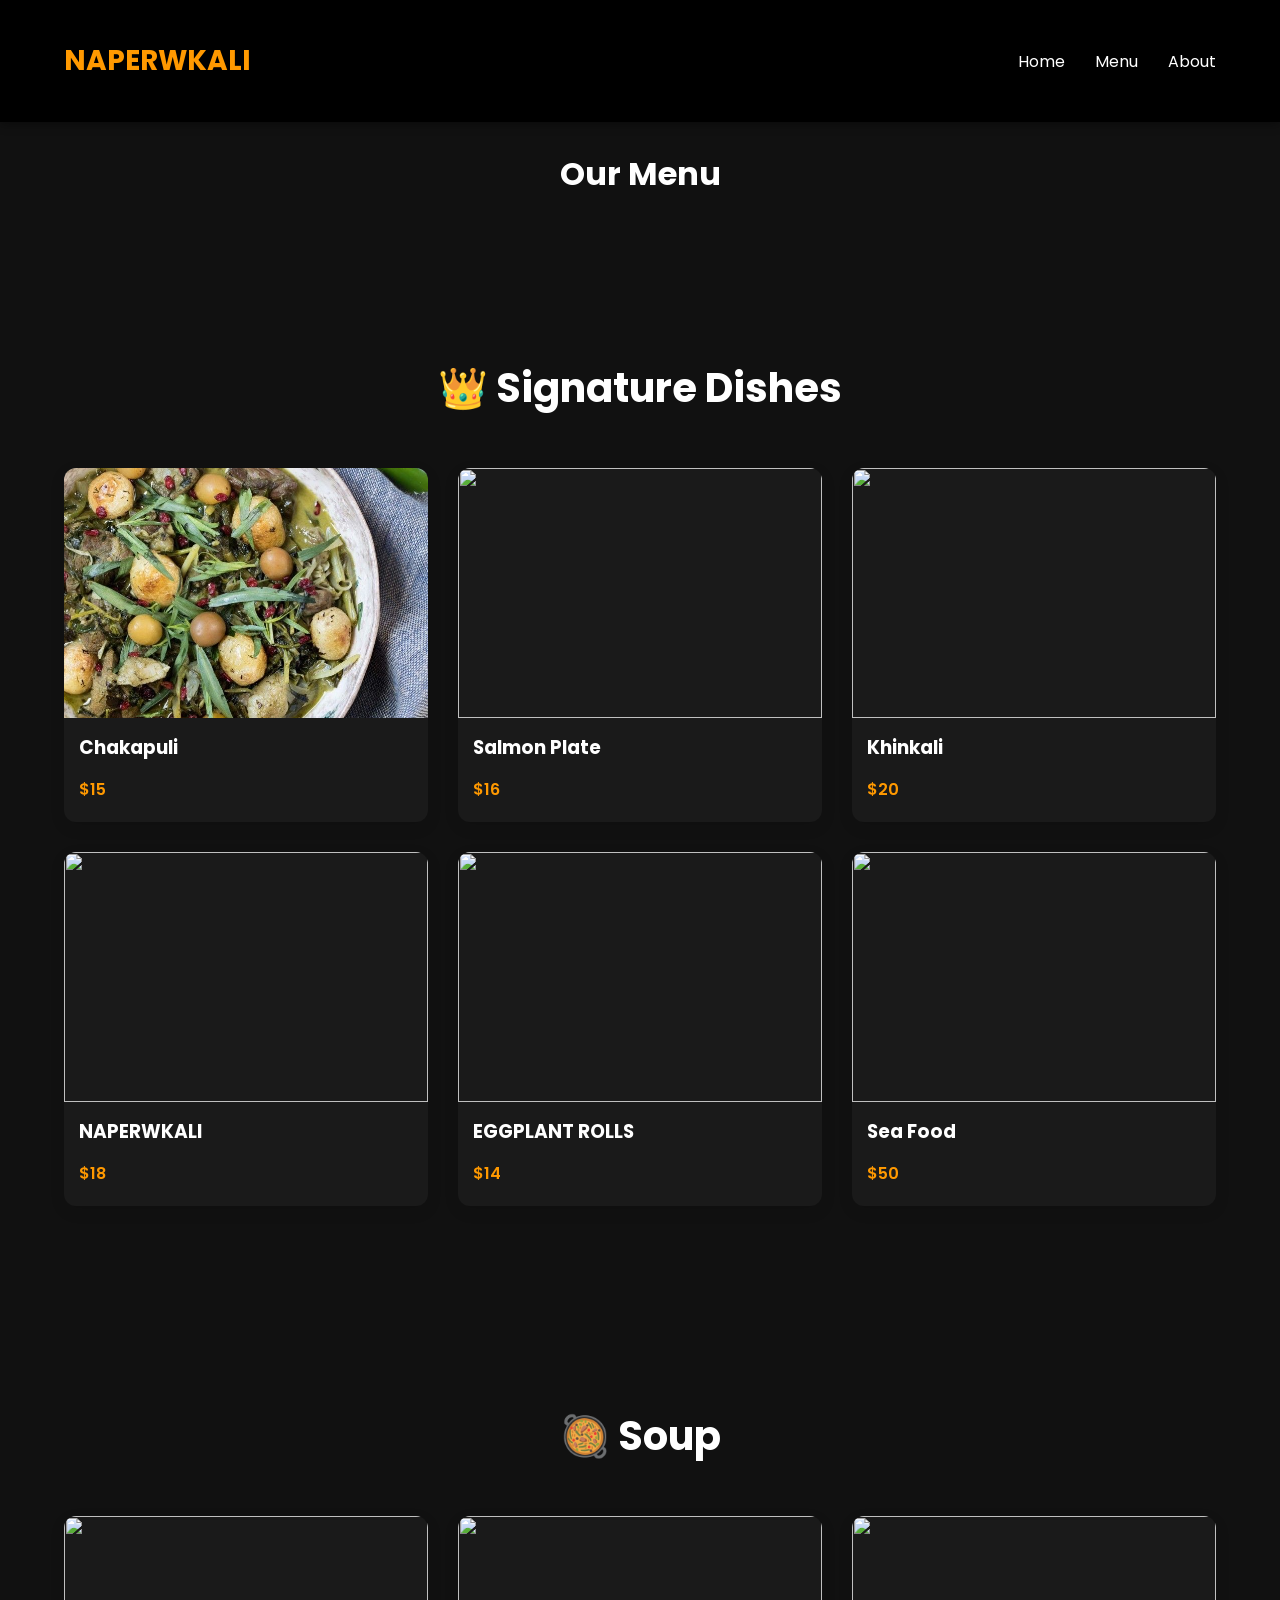
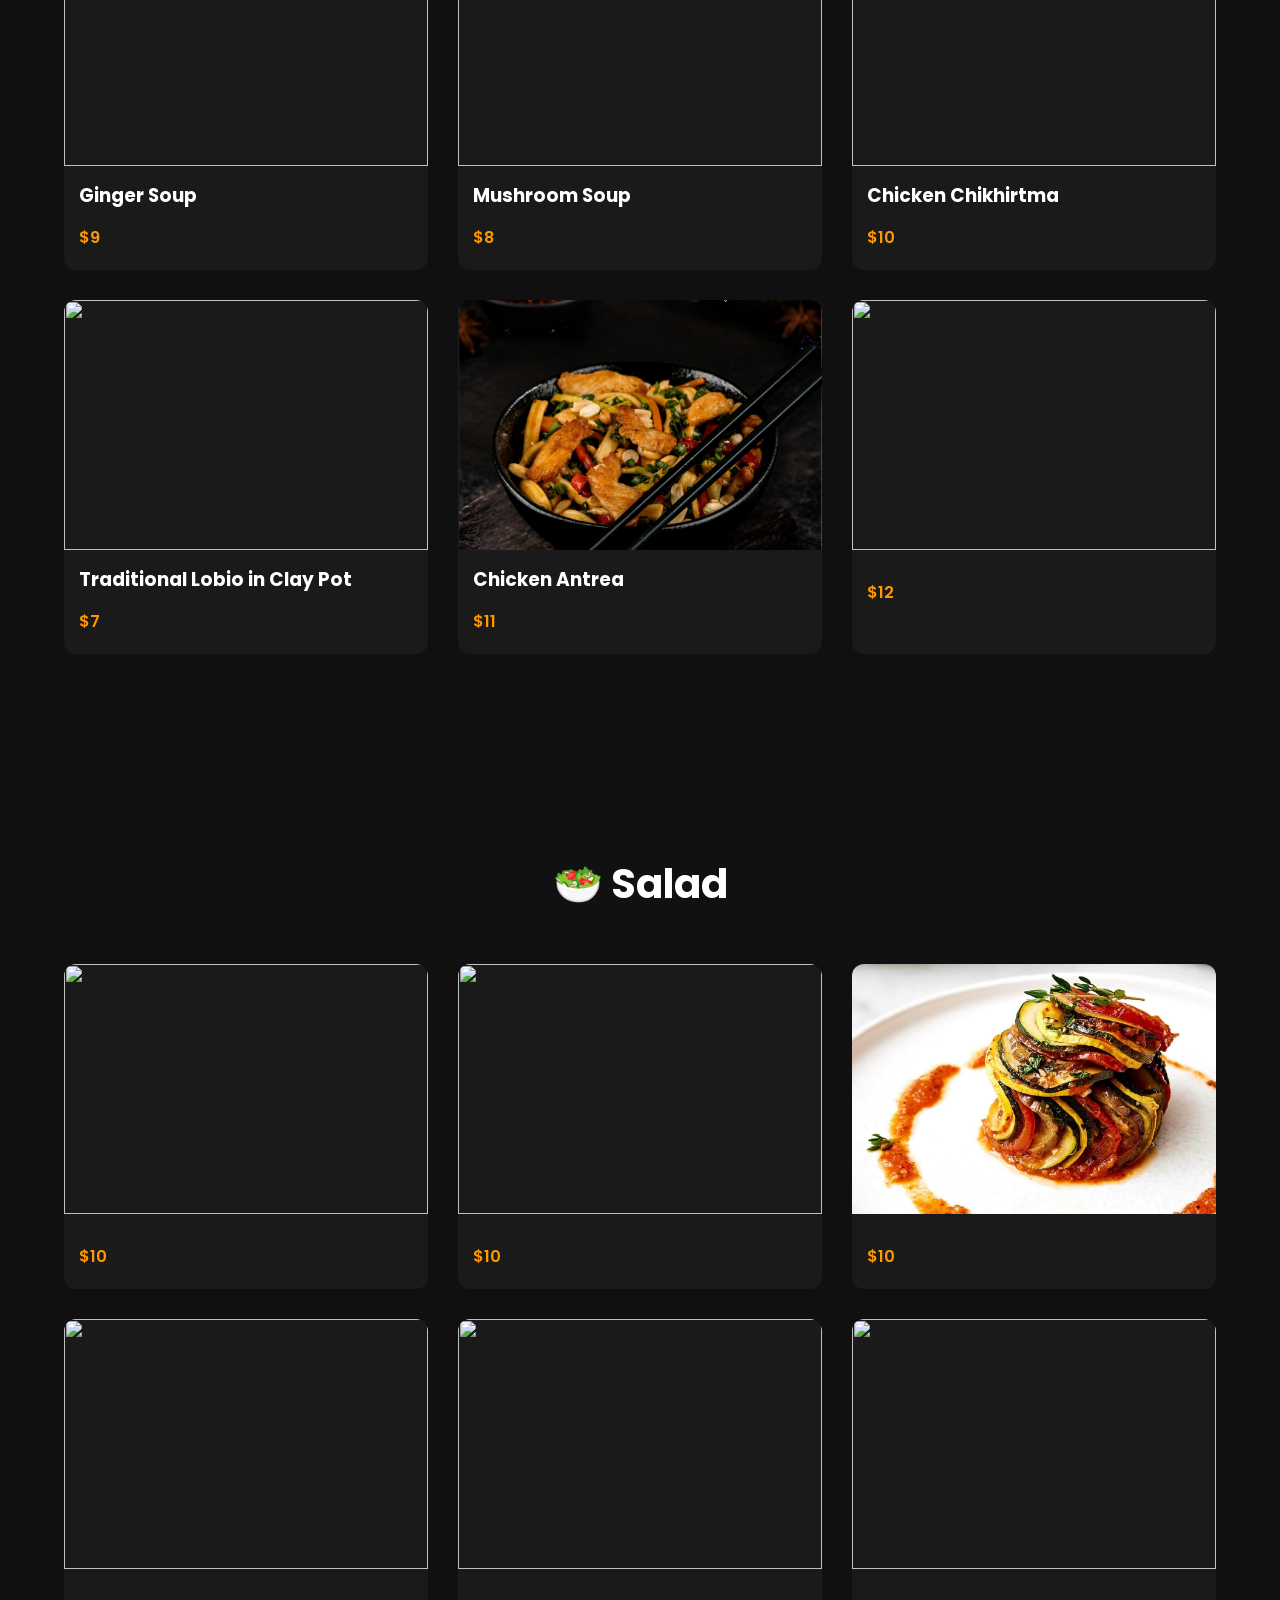
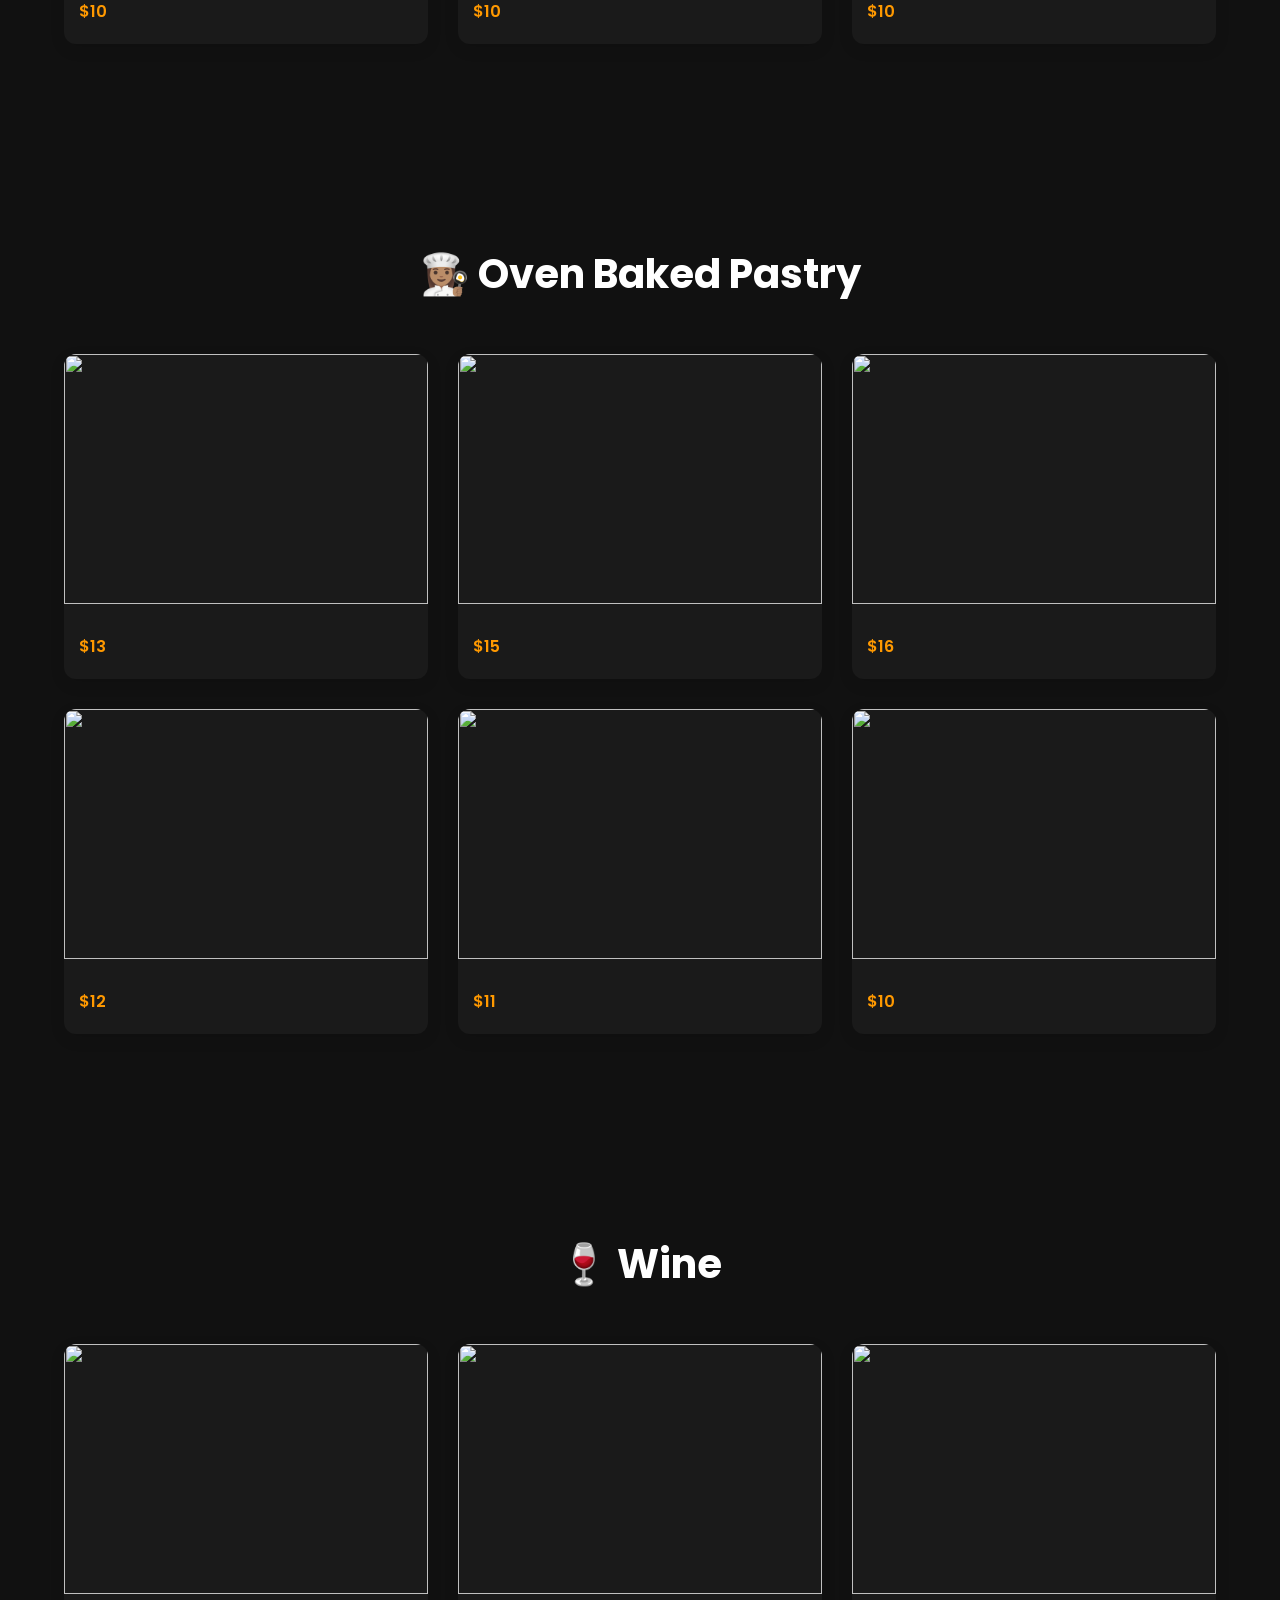
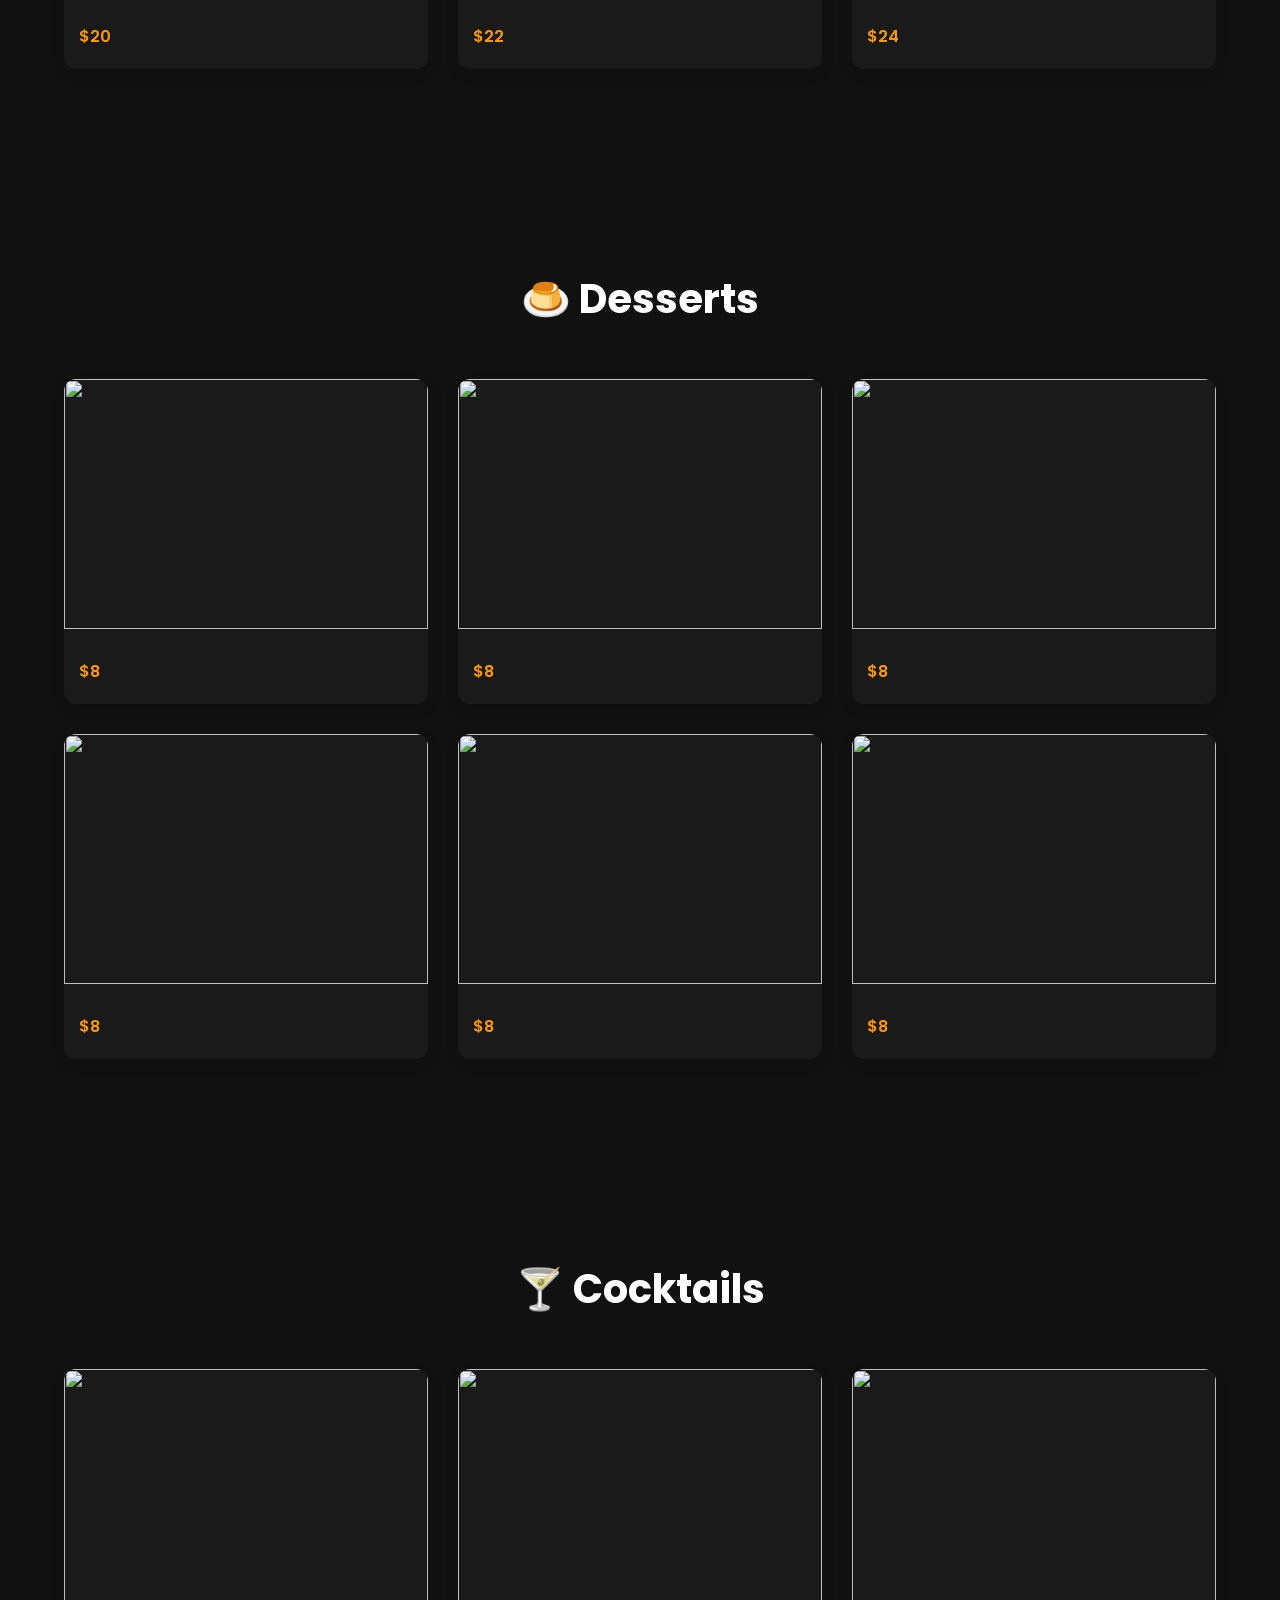
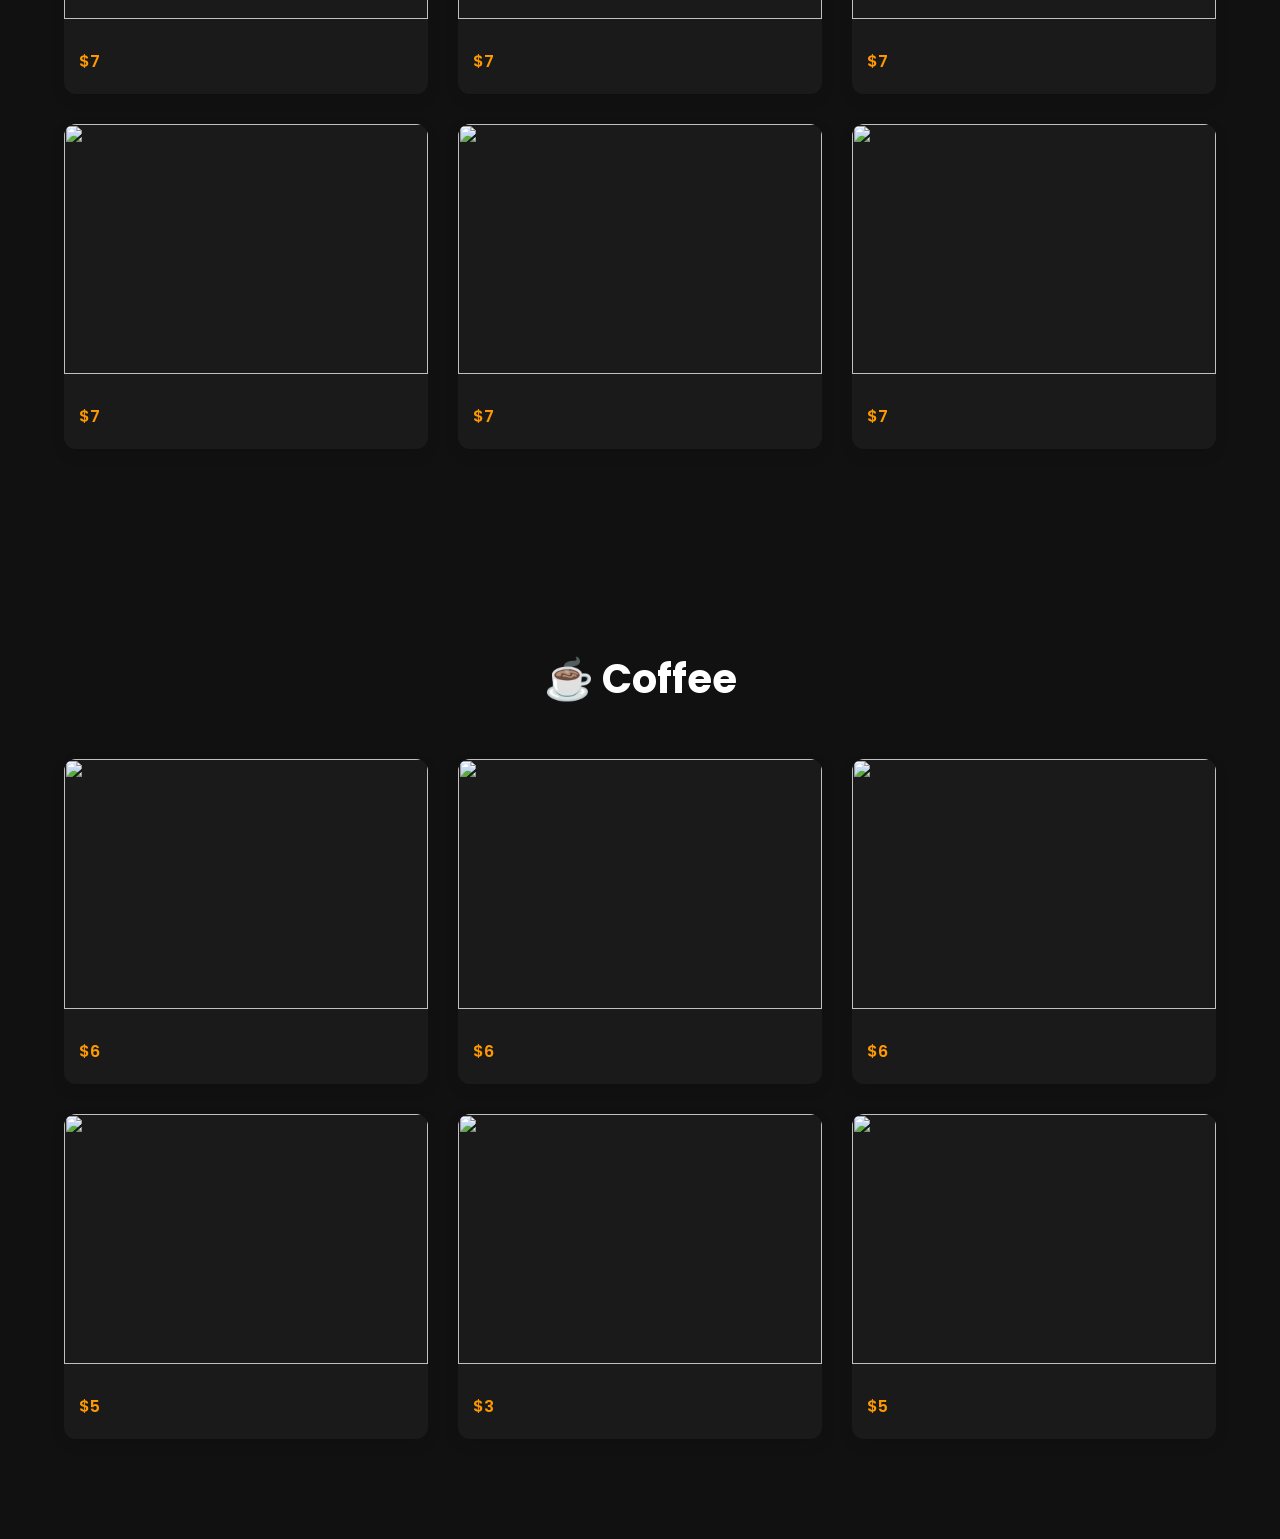
==== commit e29b61cb: "Updated code" ====
--- a/menu.html
+++ b/menu.html
@@ -35,7 +35,7 @@
 
 <h1 style="text-align:center;margin-bottom:60px;">Our Menu</h1>
 
-<!-- Signature -->
+
 
 <section id="signature">
 
@@ -203,7 +203,7 @@
 
 <div class="food-card">
 <img src="https://i.pinimg.com/736x/eb/b6/29/ebb6298ca18a2a7ed1e36ec139a684f0.jpg">
-<h3>Adjarian Khachapuri</h3>
+<h3></h3>
 <span>$12</span>
 </div>
 
